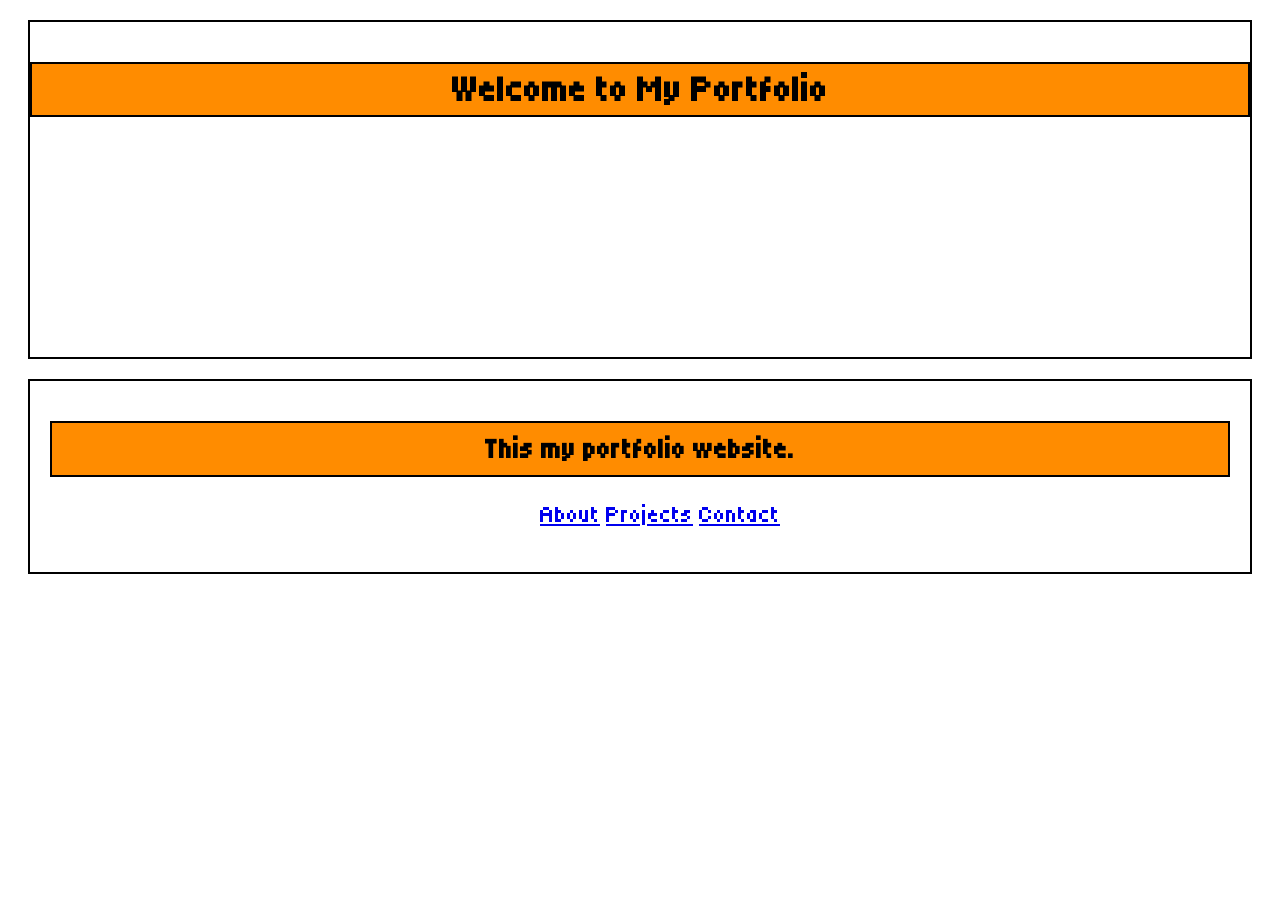
==== Index.html @ 7e3eb20c "base" ====
<!DOCTYPE html>
<html lang="en">

<head>
    <meta charset="UTF-8">
    <meta name="viewport" content="width=device-width, initial-scale=1.0">
    <title>My Portfolio</title>
    <link rel="stylesheet" href="style.css">
    <!-- Link to the Tiny5 font, from google fonts -->
    <link rel="preconnect" href="https://fonts.googleapis.com">
    <link rel="preconnect" href="https://fonts.gstatic.com" crossorigin>
    <link href="https://fonts.googleapis.com/css2?family=Tiny5&display=swap" rel="stylesheet">
</head>

<body>

    <!-- Navigation and main content -->
    <!--title-->
    <div class="section-title">
        <h1>Welcome to My Portfolio</h1>
    </div>
    <div class="section-nav">
        <h2>This my portfolio website.</h2>
        <!-- Navigation -->
        <nav>
            <ul>

                <a href="#about">About</a></li>
                <a href="#projects">Projects</a></li>
                <a href="#contact">Contact</a></li>
    </div>
    </ul>
    </nav>
    <!-- Main content -->
    <main>

    </main>
</body>

</html>
---- style.css ----
body {
        font-family: 'Tiny5', serif;
        font-weight: 200;
        font-size: 24px;
      }
.tiny5-regular {
  font-family: "Tiny5", sans-serif;
  font-weight: 200;
  font-style: normal;
}
.section-title {
    font-size: 36px;
    background-image: url('https://pbs.twimg.com/media/EE7_84fW4AsCGze.png');
    border: 2px solid #000000;
    padding-bottom: 200px;
    text-align: center;
    background-size: cover;
    margin: 20px;
}
.section-nav {
    text-align: center;
    padding: 20px;
    object-fit: cover;
    background-image: url(https://pixeljoint.com/files/icons/full/horseshoecrab.png);
    gap: 20px;
    border: 2px solid #000000;
    margin: 20px;
}
h1 {
    font-size: 36px;
    margin: 40px 0;
    background-color: Darkorange;
    padding: 5px;
    border: 2px solid #000000;
}
h2 {
    font-size: 28px;
    margin: 20px 0;
    background-color: Darkorange;
    padding: 10px;
    border: 2px solid #000000;
}
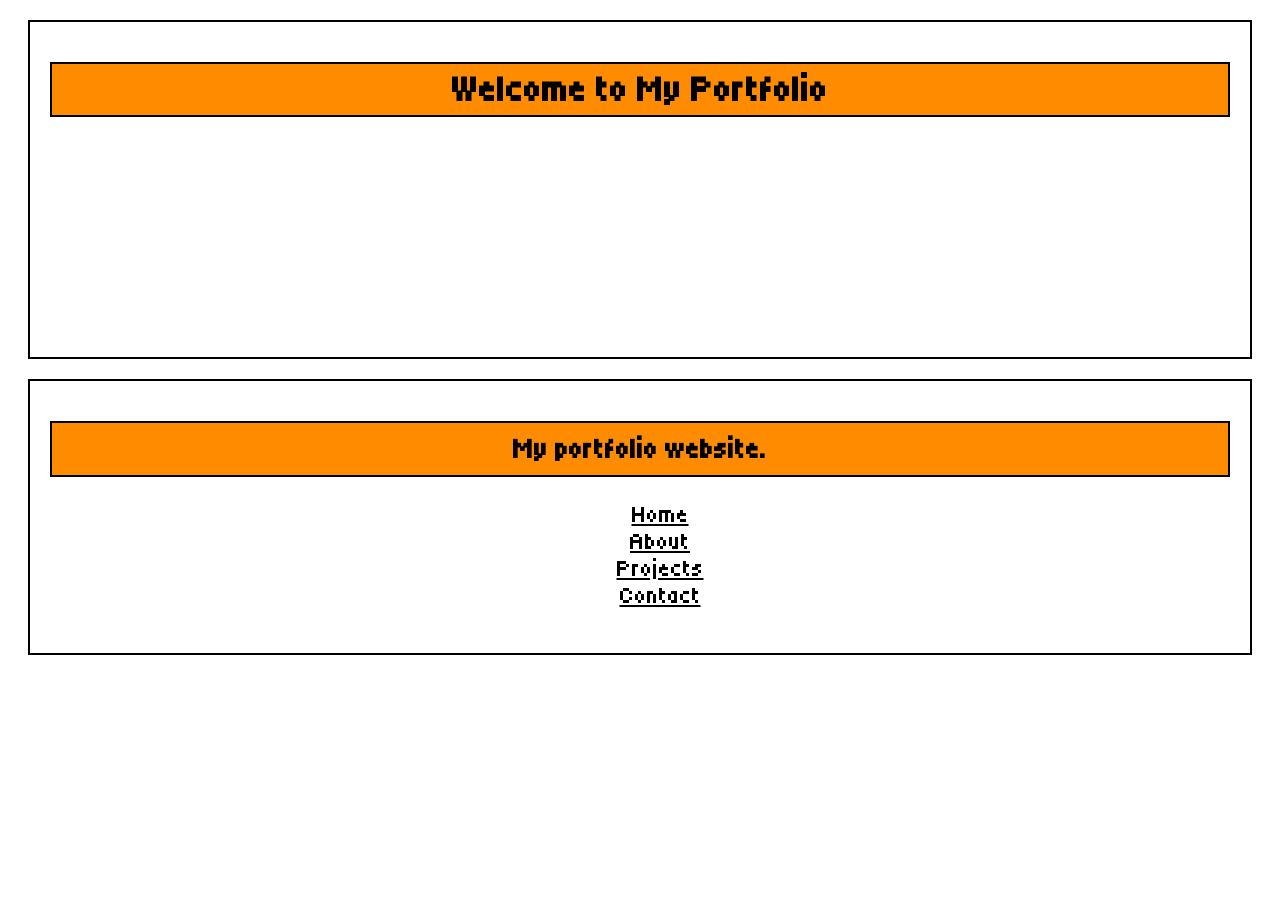
==== commit ad7c1cc4: "interactive" ====
--- a/Index.html
+++ b/Index.html
@@ -16,21 +16,39 @@
 
     <!-- Navigation and main content -->
     <!--title-->
+    <div class="animation-box">
     <div class="section-title">
+        <div class="animation-box">
         <h1>Welcome to My Portfolio</h1>
+        </div>
     </div>
+    </div>
+    <div class="animation-box">
     <div class="section-nav">
-        <h2>This my portfolio website.</h2>
+        <div class="animation-box">
+        <h2>My portfolio website.</h2>
+        </div>
         <!-- Navigation -->
         <nav>
             <ul>
-
-                <a href="#about">About</a></li>
-                <a href="#projects">Projects</a></li>
-                <a href="#contact">Contact</a></li>
+                <div class="animation-box">
+                    <div class="animation-box">
+                    <a href="index.html">Home</a>
+                    </div>
+                    <div class="animation-box">
+                    <a href="about.html">About</a>
+                    </div>
+                    <div class="animation-box">
+                    <a href="projects.html">Projects</a>
+                    </div>
+                    <div class="animation-box">
+                    <a href="contact.html">Contact</a>
+                    </div>
+                </div>
+            </ul>
+        </nav>
     </div>
-    </ul>
-    </nav>
+    </div>
     <!-- Main content -->
     <main>
 
--- a/style.css
+++ b/style.css
@@ -1,13 +1,15 @@
 body {
-        font-family: 'Tiny5', serif;
-        font-weight: 200;
-        font-size: 24px;
-      }
+    font-family: 'Tiny5', serif;
+    font-weight: 200;
+    font-size: 24px;
+}
+
 .tiny5-regular {
-  font-family: "Tiny5", sans-serif;
-  font-weight: 200;
-  font-style: normal;
+    font-family: "Tiny5", sans-serif;
+    font-weight: 200;
+    font-style: normal;
 }
+
 .section-title {
     font-size: 36px;
     background-image: url('https://pbs.twimg.com/media/EE7_84fW4AsCGze.png');
@@ -17,6 +19,7 @@
     background-size: cover;
     margin: 20px;
 }
+
 .section-nav {
     text-align: center;
     padding: 20px;
@@ -26,17 +29,42 @@
     border: 2px solid #000000;
     margin: 20px;
 }
+
 h1 {
     font-size: 36px;
-    margin: 40px 0;
+    margin: 40px 20px;
     background-color: Darkorange;
     padding: 5px;
     border: 2px solid #000000;
 }
+
 h2 {
     font-size: 28px;
     margin: 20px 0;
     background-color: Darkorange;
     padding: 10px;
     border: 2px solid #000000;
-}+}
+
+body {
+    background-image: url('https://cdn.displate.com/artwork/270x380/2025-03-01/2b1120bc-feb8-44d3-b2c4-c5e8a0817488.jpg');
+    background-size: cover;
+    background-position: center;
+}
+
+.animation-box:hover {
+    transform: scale(1.1);
+}
+
+a {
+    color: #000000;
+    transition: color 0.3s ease;
+}
+
+a:hover {
+    color: darkorange;
+}
+
+a:visited {
+    color: purple;
+}
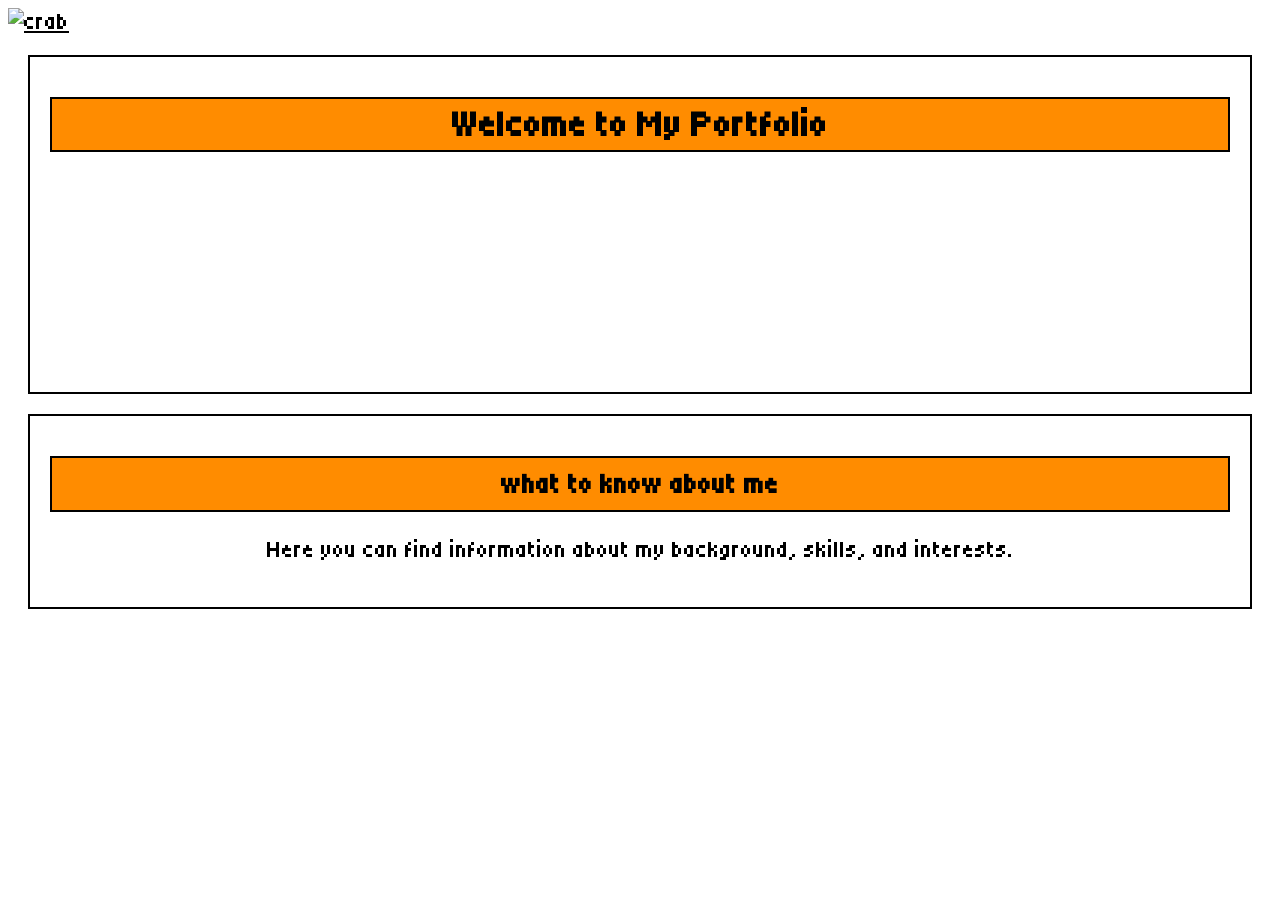
==== commit ee2107a5: "gacha" ====
--- a/Index.html
+++ b/Index.html
@@ -15,39 +15,29 @@
 <body>
 
     <!-- Navigation and main content -->
+    
+     <a href="nav.html">
+    <img src="https://art.pixilart.com/sr215615204c1f1.png" alt="crab">
+    </a>
     <!--title-->
     <div class="animation-box">
-    <div class="section-title">
-        <div class="animation-box">
-        <h1>Welcome to My Portfolio</h1>
+        <div class="section-title">
+            <div class="animation-box">
+                <h1>Welcome to My Portfolio</h1>
+            </div>
         </div>
     </div>
     </div>
+    <!-- introduction -->
     <div class="animation-box">
-    <div class="section-nav">
-        <div class="animation-box">
-        <h2>My portfolio website.</h2>
+        <div class="section-intro">
+            <div class="animation-box">
+                <h2>what to know about me</h2>
+            </div>
+            <div class="animation-box">
+                <p>Here you can find information about my background, skills, and interests.</p>
+            </div>
         </div>
-        <!-- Navigation -->
-        <nav>
-            <ul>
-                <div class="animation-box">
-                    <div class="animation-box">
-                    <a href="index.html">Home</a>
-                    </div>
-                    <div class="animation-box">
-                    <a href="about.html">About</a>
-                    </div>
-                    <div class="animation-box">
-                    <a href="projects.html">Projects</a>
-                    </div>
-                    <div class="animation-box">
-                    <a href="contact.html">Contact</a>
-                    </div>
-                </div>
-            </ul>
-        </nav>
-    </div>
     </div>
     <!-- Main content -->
     <main>
--- a/style.css
+++ b/style.css
@@ -25,6 +25,17 @@
     padding: 20px;
     object-fit: cover;
     background-image: url(https://pixeljoint.com/files/icons/full/horseshoecrab.png);
+    gap: 20px;
+    border: 2px solid #000000;
+    margin: 20px;
+}
+
+.section-intro {
+    text-align: center;
+    padding: 20px;
+    object-fit: cover;
+    /* creator is https://www.pixilart.com/racton */
+    background-image: url(https://art.pixilart.com/2d7addf665cb4b2.png);
     gap: 20px;
     border: 2px solid #000000;
     margin: 20px;
@@ -62,9 +73,15 @@
 }
 
 a:hover {
-    color: darkorange;
+    color: rgb(123, 68, 1);
+}
+img {
+    max-width: 100px;
 }
 
-a:visited {
-    color: purple;
-}
+/* .section-img{ */
+    
+/* } */
+/* a:visited { */
+/* color: purple; */
+/* } */
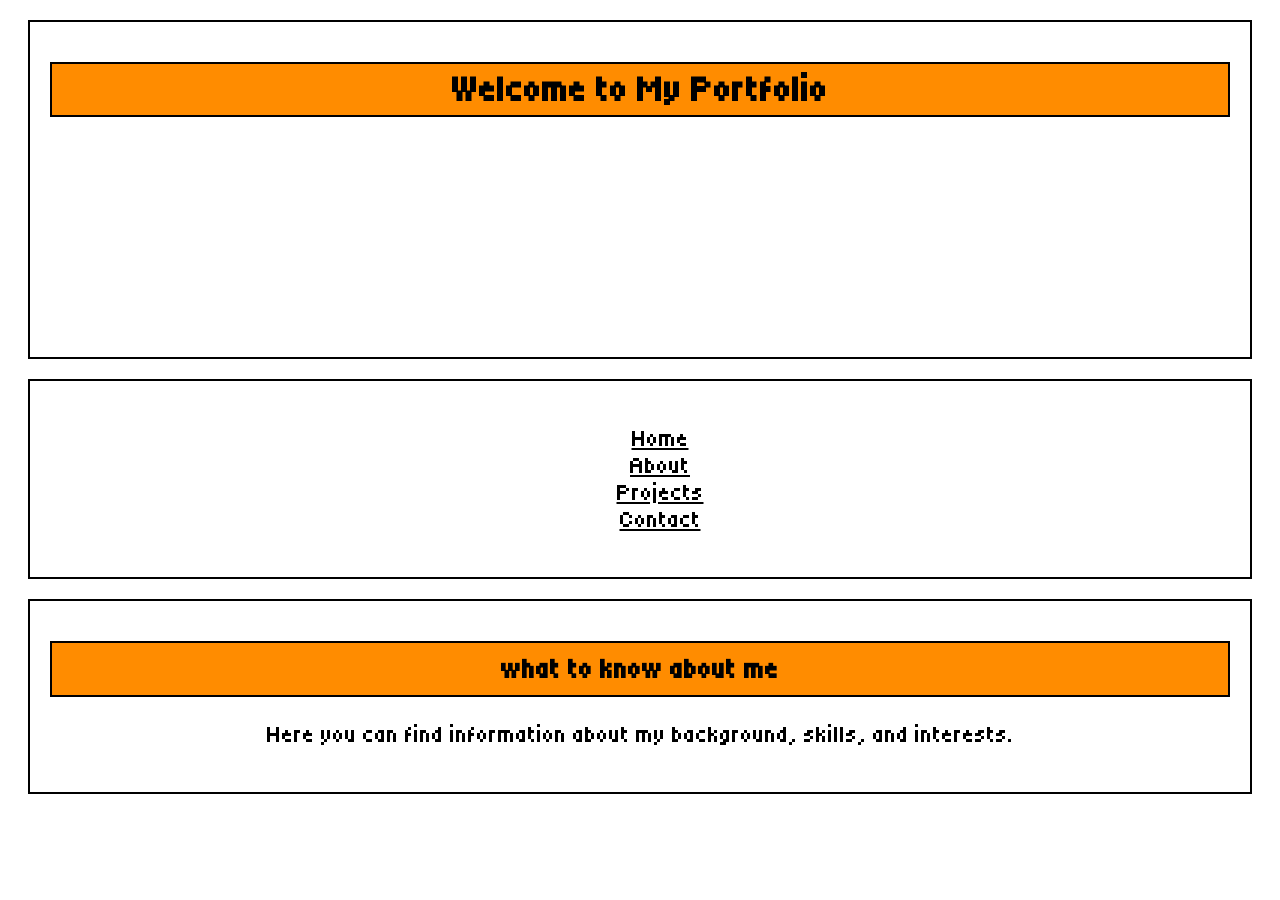
==== commit e5b37eb1: "prog" ====
--- a/Index.html
+++ b/Index.html
@@ -15,10 +15,6 @@
 <body>
 
     <!-- Navigation and main content -->
-    
-     <a href="nav.html">
-    <img src="https://art.pixilart.com/sr215615204c1f1.png" alt="crab">
-    </a>
     <!--title-->
     <div class="animation-box">
         <div class="section-title">
@@ -27,6 +23,29 @@
             </div>
         </div>
     </div>
+    <div class="animation-box">
+        <div class="section-nav">
+
+            <!-- Navigation -->
+            <nav>
+                <ul>
+                    <div class="animation-box">
+                        <div class="animation-box">
+                            <a href="index.html">Home</a>
+                        </div>
+                        <div class="animation-box">
+                            <a href="about.html">About</a>
+                        </div>
+                        <div class="animation-box">
+                            <a href="projects.html">Projects</a>
+                        </div>
+                        <div class="animation-box">
+                            <a href="contact.html">Contact</a>
+                        </div>
+                    </div>
+                </ul>
+            </nav>
+        </div>
     </div>
     <!-- introduction -->
     <div class="animation-box">
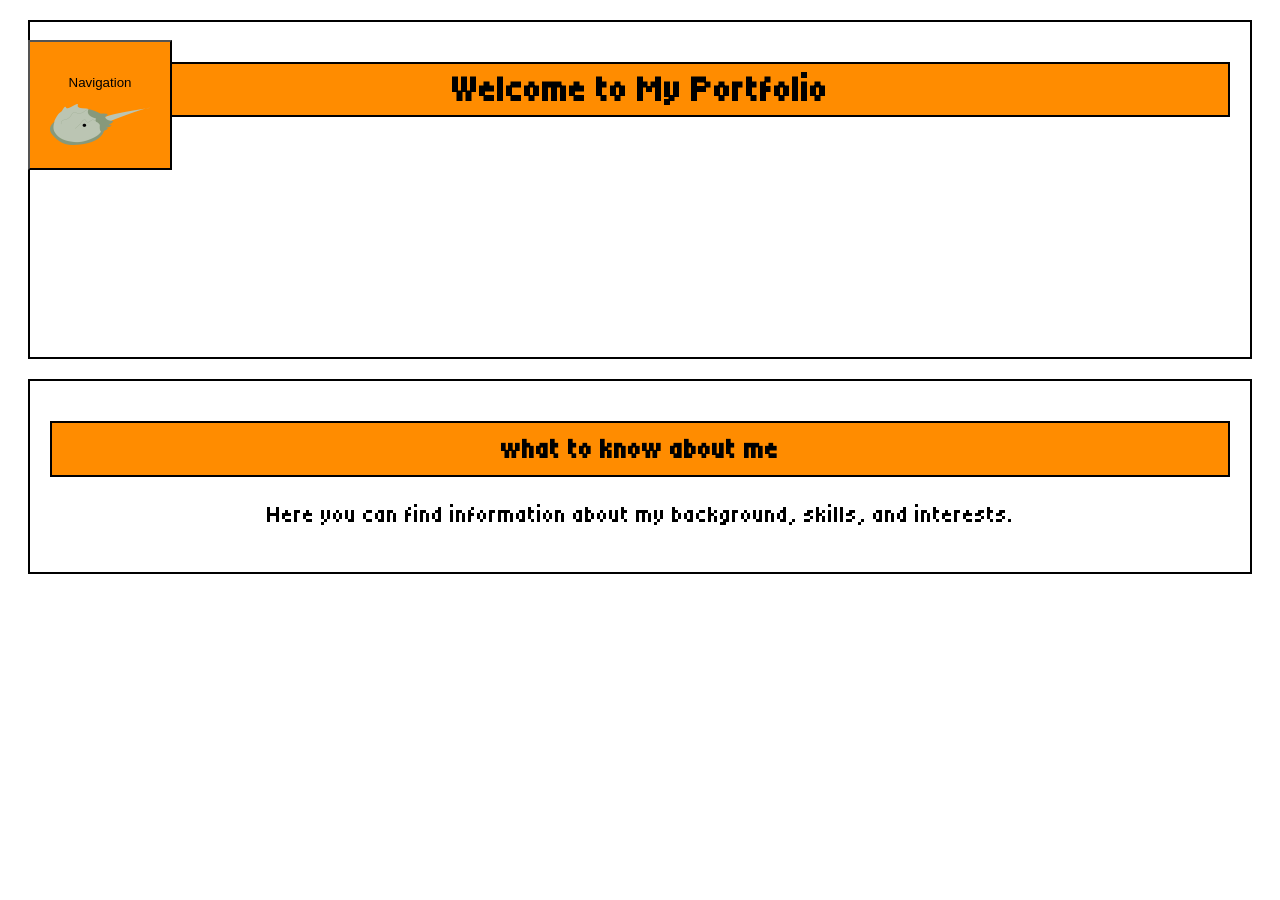
==== commit 4f27e3bf: "nav fixes" ====
--- a/Index.html
+++ b/Index.html
@@ -14,54 +14,56 @@
 
 <body>
 
-    <!-- Navigation and main content -->
-    <!--title-->
-    <div class="animation-box">
-        <div class="section-title">
-            <div class="animation-box">
-                <h1>Welcome to My Portfolio</h1>
+    <!DOCTYPE html>
+    <html lang="en">
+
+    <head>
+        <meta charset="UTF-8">
+        <meta name="viewport" content="width=device-width, initial-scale=1.0">
+        <title>My Portfolio</title>
+        <link rel="stylesheet" href="style.css">
+        <!-- Link to the Tiny5 font, from google fonts -->
+        <link rel="preconnect" href="https://fonts.googleapis.com">
+        <link rel="preconnect" href="https://fonts.gstatic.com" crossorigin>
+        <link href="https://fonts.googleapis.com/css2?family=Tiny5&display=swap" rel="stylesheet">
+    </head>
+
+    <body>
+
+        <!-- Navigation and main content -->
+        <div class="animation-box">
+            <a href="nav.html">
+                <button class="bnav" onclick="buttonPress()">
+                    <p> Navigation</p>
+                    <img src="asset\japanese-horseshoe-crab-free-png.png" alt="crab button">
+                </button>
+            </a>
+        </div>
+        <!--title-->
+        <div class="animation-box">
+            <div class="section-title">
+                <div class="animation-box">
+                    <h1>Welcome to My Portfolio</h1>
+                </div>
             </div>
         </div>
-    </div>
-    <div class="animation-box">
-        <div class="section-nav">
-
-            <!-- Navigation -->
-            <nav>
-                <ul>
-                    <div class="animation-box">
-                        <div class="animation-box">
-                            <a href="index.html">Home</a>
-                        </div>
-                        <div class="animation-box">
-                            <a href="about.html">About</a>
-                        </div>
-                        <div class="animation-box">
-                            <a href="projects.html">Projects</a>
-                        </div>
-                        <div class="animation-box">
-                            <a href="contact.html">Contact</a>
-                        </div>
-                    </div>
-                </ul>
-            </nav>
-        </div>
-    </div>
-    <!-- introduction -->
-    <div class="animation-box">
-        <div class="section-intro">
-            <div class="animation-box">
-                <h2>what to know about me</h2>
-            </div>
-            <div class="animation-box">
-                <p>Here you can find information about my background, skills, and interests.</p>
+        <!-- introduction -->
+        <div class="animation-box">
+            <div class="section-intro">
+                <div class="animation-box">
+                    <h2>what to know about me</h2>
+                </div>
+                <div class="animation-box">
+                    <p>Here you can find information about my background, skills, and interests.</p>
+                </div>
             </div>
         </div>
-    </div>
-    <!-- Main content -->
-    <main>
+        <!-- Main content -->
 
-    </main>
-</body>
+        <main>
 
-</html>+        </main>
+        <script src="index.js"></script>
+    </body>
+
+    </html>
--- a/style.css
+++ b/style.css
@@ -1,3 +1,5 @@
+/* destop mode */
+@media(min-width:1024px){
 body {
     font-family: 'Tiny5', serif;
     font-weight: 200;
@@ -13,23 +15,38 @@
 .section-title {
     font-size: 36px;
     background-image: url('https://pbs.twimg.com/media/EE7_84fW4AsCGze.png');
+    background-position: center;
     border: 2px solid #000000;
     padding-bottom: 200px;
     text-align: center;
     background-size: cover;
     margin: 20px;
 }
-
+.bnav {
+    position: fixed;
+    text-align: center;
+    padding: 20px;
+    gap: 20px;
+    margin: 20px;
+    z-index:9999;
+    background-color: darkorange;
+}
 .section-nav {
     text-align: center;
     padding: 20px;
     object-fit: cover;
     background-image: url(https://pixeljoint.com/files/icons/full/horseshoecrab.png);
-    gap: 20px;
-    border: 2px solid #000000;
-    margin: 20px;
-}
-
+    height:1080px;
+    gap: 20px;
+    border: 2px solid #000000;
+    margin: 20px;
+    font-size:50px;
+}
+ .nav{ 
+    height:0px;
+    width:0px;
+
+}
 .section-intro {
     text-align: center;
     padding: 20px;
@@ -75,13 +92,201 @@
 a:hover {
     color: rgb(123, 68, 1);
 }
-img {
+/*img {
     max-width: 100px;
 }
-
+*/
 /* .section-img{ */
     
 /* } */
 /* a:visited { */
 /* color: purple; */
-/* } */+/* } */
+}
+
+/* Tablet and phone  */
+@media(max-width:1024px) and (min-width:600px){
+body {
+    font-family: 'Tiny5', serif;
+    font-weight: 200;
+    font-size: 24px;
+}
+
+.tiny5-regular {
+    font-family: "Tiny5", sans-serif;
+    font-weight: 200;
+    font-style: normal;
+}
+
+.section-title {
+    font-size: 36px;
+    background-image: url('https://pbs.twimg.com/media/EE7_84fW4AsCGze.png');
+    background-position: center;
+    border: 2px solid #000000;
+    padding-bottom: 200px;
+    text-align: center;
+    background-size: cover;
+    margin: 20px;
+}
+.bnav {
+    position: fixed;
+    text-align: center;
+    padding: 20px;
+    gap: 20px;
+    margin: 20px;
+    z-index:9999;
+}
+.section-nav {
+    text-align: center;
+    padding: 20px;
+    object-fit: cover;
+    background-image: url(https://pixeljoint.com/files/icons/full/horseshoecrab.png);
+    height:1080px;
+    gap: 20px;
+    border: 2px solid #000000;
+    margin: 20px;
+    font-size:50px;
+}
+ .nav{ 
+    height:0px;
+    width:0px;
+
+}
+.section-intro {
+    text-align: center;
+    padding: 20px;
+    object-fit: cover;
+    /* creator is https://www.pixilart.com/racton */
+    background-image: url(https://art.pixilart.com/2d7addf665cb4b2.png);
+    gap: 20px;
+    border: 2px solid #000000;
+    margin: 20px;
+}
+
+h1 {
+    font-size: 36px;
+    margin: 40px 20px;
+    background-color: Darkorange;
+    padding: 5px;
+    border: 2px solid #000000;
+}
+
+h2 {
+    font-size: 28px;
+    margin: 20px 0;
+    background-color: Darkorange;
+    padding: 10px;
+    border: 2px solid #000000;
+}
+
+body {
+    background-image: url('https://cdn.displate.com/artwork/270x380/2025-03-01/2b1120bc-feb8-44d3-b2c4-c5e8a0817488.jpg');
+    background-size: cover;
+    background-position: center;
+}
+
+.animation-box:hover {
+    transform: scale(1.1);
+}
+
+a {
+    color: #000000;
+    transition: color 0.3s ease;
+}
+
+a:hover {
+    color: rgb(123, 68, 1);
+}}
+    /* phone  */
+@media(max-width:600px) and (min-width:0px){
+body {
+    font-family: 'Tiny5', serif;
+    font-weight: 200;
+    font-size: 24px;
+}
+
+.tiny5-regular {
+    font-family: "Tiny5", sans-serif;
+    font-weight: 200;
+    font-style: normal;
+}
+
+.section-title {
+    font-size: 36px;
+    background-image: url('https://pbs.twimg.com/media/EE7_84fW4AsCGze.png');
+    background-position: center;
+    border: 2px solid #000000;
+    padding-bottom: 200px;
+    text-align: center;
+    background-size: cover;
+    margin: 20px;
+}
+.bnav {
+    position: fixed;
+    text-align: center;
+    padding: 20px;
+    gap: 20px;
+    margin: 20px;
+    z-index:9999;
+}
+.section-nav {
+    text-align: center;
+    padding: 20px;
+    object-fit: cover;
+    background-image: url(https://pixeljoint.com/files/icons/full/horseshoecrab.png);
+    height:1080px;
+    gap: 20px;
+    border: 2px solid #000000;
+    margin: 20px;
+    font-size:50px;
+}
+ .nav{ 
+    height:0px;
+    width:0px;
+
+}
+.section-intro {
+    text-align: center;
+    padding: 20px;
+    object-fit: cover;
+    /* creator is https://www.pixilart.com/racton */
+    background-image: url(https://art.pixilart.com/2d7addf665cb4b2.png);
+    gap: 20px;
+    border: 2px solid #000000;
+    margin: 20px;
+}
+
+h1 {
+    font-size: 36px;
+    margin: 40px 20px;
+    background-color: Darkorange;
+    padding: 5px;
+    border: 2px solid #000000;
+}
+
+h2 {
+    font-size: 28px;
+    margin: 20px 0;
+    background-color: Darkorange;
+    padding: 10px;
+    border: 2px solid #000000;
+}
+
+body {
+    background-image: url('https://cdn.displate.com/artwork/270x380/2025-03-01/2b1120bc-feb8-44d3-b2c4-c5e8a0817488.jpg');
+    background-size: cover;
+    background-position: center;
+}
+
+.animation-box:hover {
+    transform: scale(1.1);
+}
+
+a {
+    color: #000000;
+    transition: color 0.3s ease;
+}
+
+a:hover {
+    color: rgb(123, 68, 1);
+}}
--- a/style.css
+++ b/style.css
@@ -1,3 +1,5 @@
+/* destop mode */
+@media(min-width:1024px){
 body {
     font-family: 'Tiny5', serif;
     font-weight: 200;
@@ -13,23 +15,38 @@
 .section-title {
     font-size: 36px;
     background-image: url('https://pbs.twimg.com/media/EE7_84fW4AsCGze.png');
+    background-position: center;
     border: 2px solid #000000;
     padding-bottom: 200px;
     text-align: center;
     background-size: cover;
     margin: 20px;
 }
-
+.bnav {
+    position: fixed;
+    text-align: center;
+    padding: 20px;
+    gap: 20px;
+    margin: 20px;
+    z-index:9999;
+    background-color: darkorange;
+}
 .section-nav {
     text-align: center;
     padding: 20px;
     object-fit: cover;
     background-image: url(https://pixeljoint.com/files/icons/full/horseshoecrab.png);
-    gap: 20px;
-    border: 2px solid #000000;
-    margin: 20px;
-}
-
+    height:1080px;
+    gap: 20px;
+    border: 2px solid #000000;
+    margin: 20px;
+    font-size:50px;
+}
+ .nav{ 
+    height:0px;
+    width:0px;
+
+}
 .section-intro {
     text-align: center;
     padding: 20px;
@@ -75,13 +92,201 @@
 a:hover {
     color: rgb(123, 68, 1);
 }
-img {
+/*img {
     max-width: 100px;
 }
-
+*/
 /* .section-img{ */
     
 /* } */
 /* a:visited { */
 /* color: purple; */
-/* } */+/* } */
+}
+
+/* Tablet and phone  */
+@media(max-width:1024px) and (min-width:600px){
+body {
+    font-family: 'Tiny5', serif;
+    font-weight: 200;
+    font-size: 24px;
+}
+
+.tiny5-regular {
+    font-family: "Tiny5", sans-serif;
+    font-weight: 200;
+    font-style: normal;
+}
+
+.section-title {
+    font-size: 36px;
+    background-image: url('https://pbs.twimg.com/media/EE7_84fW4AsCGze.png');
+    background-position: center;
+    border: 2px solid #000000;
+    padding-bottom: 200px;
+    text-align: center;
+    background-size: cover;
+    margin: 20px;
+}
+.bnav {
+    position: fixed;
+    text-align: center;
+    padding: 20px;
+    gap: 20px;
+    margin: 20px;
+    z-index:9999;
+}
+.section-nav {
+    text-align: center;
+    padding: 20px;
+    object-fit: cover;
+    background-image: url(https://pixeljoint.com/files/icons/full/horseshoecrab.png);
+    height:1080px;
+    gap: 20px;
+    border: 2px solid #000000;
+    margin: 20px;
+    font-size:50px;
+}
+ .nav{ 
+    height:0px;
+    width:0px;
+
+}
+.section-intro {
+    text-align: center;
+    padding: 20px;
+    object-fit: cover;
+    /* creator is https://www.pixilart.com/racton */
+    background-image: url(https://art.pixilart.com/2d7addf665cb4b2.png);
+    gap: 20px;
+    border: 2px solid #000000;
+    margin: 20px;
+}
+
+h1 {
+    font-size: 36px;
+    margin: 40px 20px;
+    background-color: Darkorange;
+    padding: 5px;
+    border: 2px solid #000000;
+}
+
+h2 {
+    font-size: 28px;
+    margin: 20px 0;
+    background-color: Darkorange;
+    padding: 10px;
+    border: 2px solid #000000;
+}
+
+body {
+    background-image: url('https://cdn.displate.com/artwork/270x380/2025-03-01/2b1120bc-feb8-44d3-b2c4-c5e8a0817488.jpg');
+    background-size: cover;
+    background-position: center;
+}
+
+.animation-box:hover {
+    transform: scale(1.1);
+}
+
+a {
+    color: #000000;
+    transition: color 0.3s ease;
+}
+
+a:hover {
+    color: rgb(123, 68, 1);
+}}
+    /* phone  */
+@media(max-width:600px) and (min-width:0px){
+body {
+    font-family: 'Tiny5', serif;
+    font-weight: 200;
+    font-size: 24px;
+}
+
+.tiny5-regular {
+    font-family: "Tiny5", sans-serif;
+    font-weight: 200;
+    font-style: normal;
+}
+
+.section-title {
+    font-size: 36px;
+    background-image: url('https://pbs.twimg.com/media/EE7_84fW4AsCGze.png');
+    background-position: center;
+    border: 2px solid #000000;
+    padding-bottom: 200px;
+    text-align: center;
+    background-size: cover;
+    margin: 20px;
+}
+.bnav {
+    position: fixed;
+    text-align: center;
+    padding: 20px;
+    gap: 20px;
+    margin: 20px;
+    z-index:9999;
+}
+.section-nav {
+    text-align: center;
+    padding: 20px;
+    object-fit: cover;
+    background-image: url(https://pixeljoint.com/files/icons/full/horseshoecrab.png);
+    height:1080px;
+    gap: 20px;
+    border: 2px solid #000000;
+    margin: 20px;
+    font-size:50px;
+}
+ .nav{ 
+    height:0px;
+    width:0px;
+
+}
+.section-intro {
+    text-align: center;
+    padding: 20px;
+    object-fit: cover;
+    /* creator is https://www.pixilart.com/racton */
+    background-image: url(https://art.pixilart.com/2d7addf665cb4b2.png);
+    gap: 20px;
+    border: 2px solid #000000;
+    margin: 20px;
+}
+
+h1 {
+    font-size: 36px;
+    margin: 40px 20px;
+    background-color: Darkorange;
+    padding: 5px;
+    border: 2px solid #000000;
+}
+
+h2 {
+    font-size: 28px;
+    margin: 20px 0;
+    background-color: Darkorange;
+    padding: 10px;
+    border: 2px solid #000000;
+}
+
+body {
+    background-image: url('https://cdn.displate.com/artwork/270x380/2025-03-01/2b1120bc-feb8-44d3-b2c4-c5e8a0817488.jpg');
+    background-size: cover;
+    background-position: center;
+}
+
+.animation-box:hover {
+    transform: scale(1.1);
+}
+
+a {
+    color: #000000;
+    transition: color 0.3s ease;
+}
+
+a:hover {
+    color: rgb(123, 68, 1);
+}}
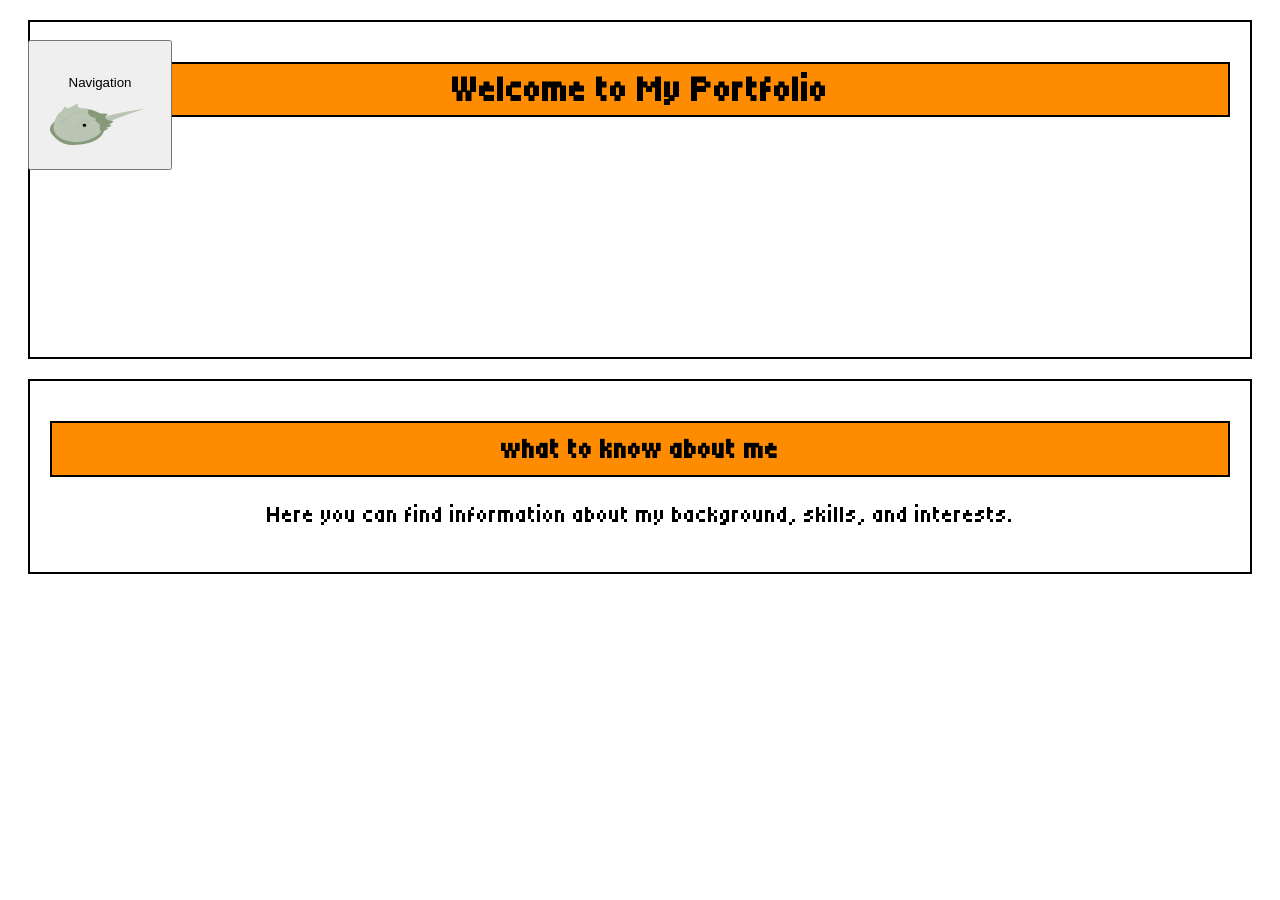
==== commit e15a093e: "ani" ====
--- a/Index.html
+++ b/Index.html
@@ -31,14 +31,12 @@
     <body>
 
         <!-- Navigation and main content -->
-        <div class="animation-box">
             <a href="nav.html">
                 <button class="bnav" onclick="buttonPress()">
                     <p> Navigation</p>
                     <img src="asset\japanese-horseshoe-crab-free-png.png" alt="crab button">
                 </button>
             </a>
-        </div>
         <!--title-->
         <div class="animation-box">
             <div class="section-title">
--- a/style.css
+++ b/style.css
@@ -29,7 +29,6 @@
     gap: 20px;
     margin: 20px;
     z-index:9999;
-    background-color: darkorange;
 }
 .section-nav {
     text-align: center;
--- a/style.css
+++ b/style.css
@@ -29,7 +29,6 @@
     gap: 20px;
     margin: 20px;
     z-index:9999;
-    background-color: darkorange;
 }
 .section-nav {
     text-align: center;
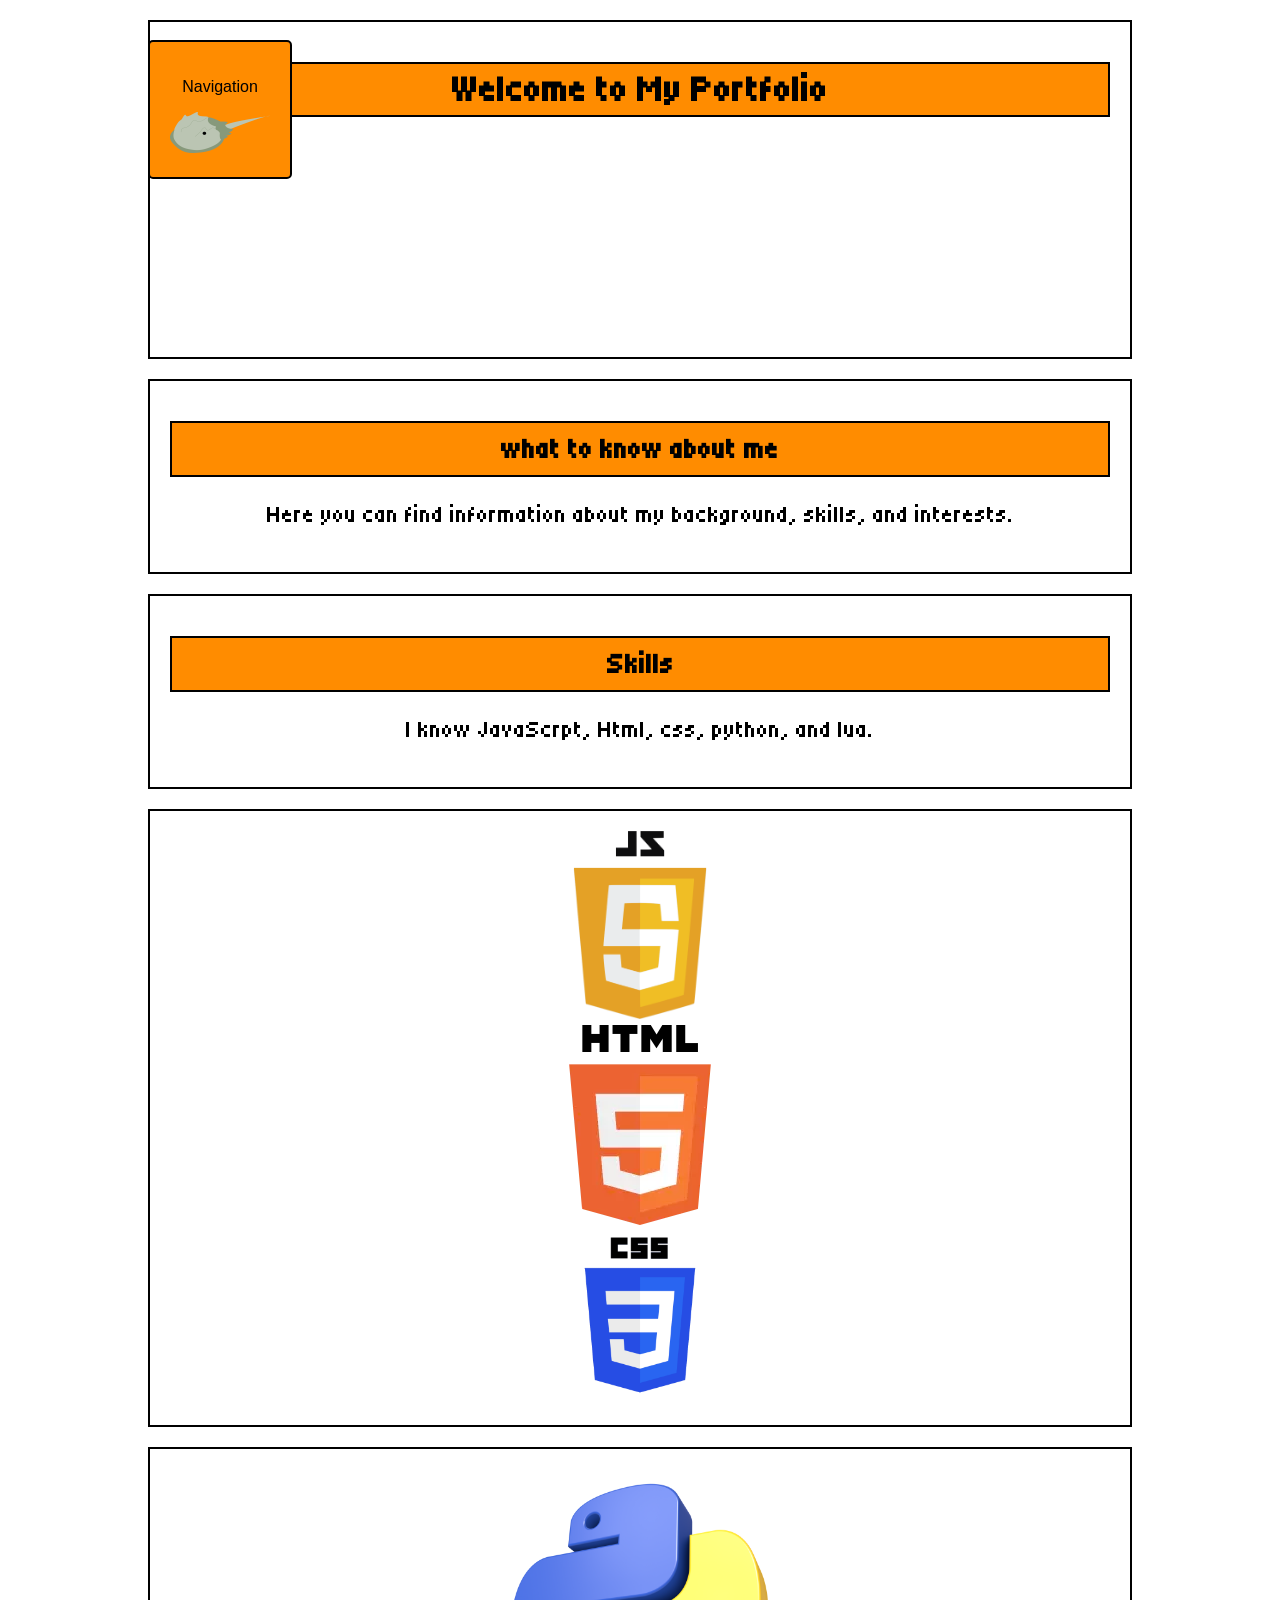
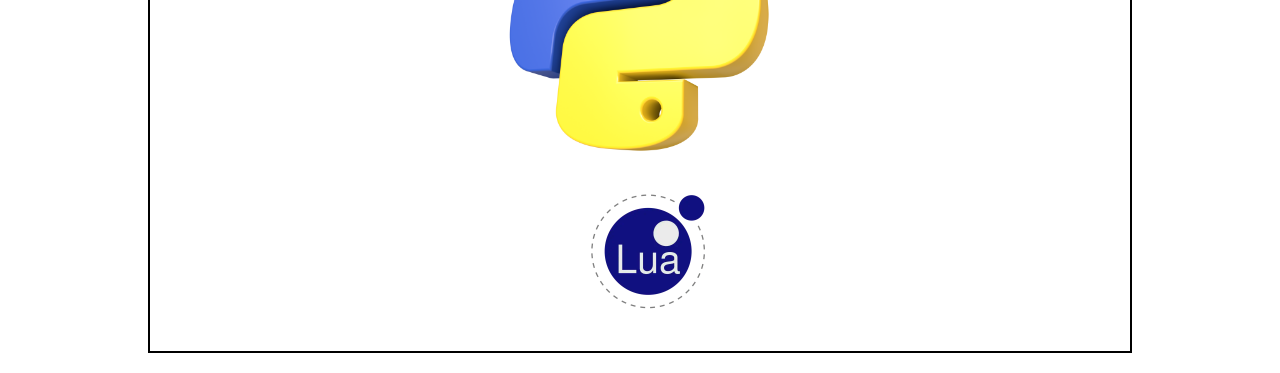
==== commit a387e24e: "update" ====
--- a/Index.html
+++ b/Index.html
@@ -31,12 +31,14 @@
     <body>
 
         <!-- Navigation and main content -->
-            <a href="nav.html">
-                <button class="bnav" onclick="buttonPress()">
-                    <p> Navigation</p>
-                    <img src="asset\japanese-horseshoe-crab-free-png.png" alt="crab button">
-                </button>
-            </a>
+       <abbr title="Navigation Button">
+        <a href="nav.html">
+            <button class="bnav" onclick="buttonPress()">
+                <p> Navigation</p>
+                <img src="asset\japanese-horseshoe-crab-free-png.png" alt="crab button">
+            </button>
+        </a>
+       </abbr>
         <!--title-->
         <div class="animation-box">
             <div class="section-title">
@@ -56,10 +58,46 @@
                 </div>
             </div>
         </div>
+        <div class="animation-box">
+            <div class="section-intro">
+                <!-- SKILLS -->
+                <div class="animation-box">
+                    <h2>Skills</h2>
+                </div>
+                <div class="animation-box">
+                    <p>I know JavaScrpt, Html, css, python, and lua.</p>
+                </div>
+            </div>
+        </div>
         <!-- Main content -->
 
         <main>
+            <div class="animation-box">
+                <div class="section-intro">
 
+                    <div class="animation-box">
+                        <img src="asset\js.png" alt="Js">
+                    </div>
+                    <div class="animation-box">
+                        <img src="asset\html.png" alt="Js">
+                    </div>
+                    <div class="animation-box">
+                        <img src="asset\css.png" alt="Js">
+                    </div>
+                </div>
+            </div>
+            <div class="animation-box">
+                <div class="section-intro">
+
+                    <div class="animation-box">
+                        <img src="asset\Python.png" alt="Js">
+                    </div>
+                    <div class="animation-box">
+                        <img src="asset\lua.png" alt="Js">
+                    </div>
+
+                </div>
+            </div>
         </main>
         <script src="index.js"></script>
     </body>
--- a/style.css
+++ b/style.css
@@ -1,291 +1,409 @@
 /* destop mode */
-@media(min-width:1024px){
-body {
-    font-family: 'Tiny5', serif;
-    font-weight: 200;
-    font-size: 24px;
-}
-
-.tiny5-regular {
-    font-family: "Tiny5", sans-serif;
-    font-weight: 200;
-    font-style: normal;
-}
-
-.section-title {
-    font-size: 36px;
-    background-image: url('https://pbs.twimg.com/media/EE7_84fW4AsCGze.png');
-    background-position: center;
-    border: 2px solid #000000;
-    padding-bottom: 200px;
-    text-align: center;
-    background-size: cover;
-    margin: 20px;
-}
-.bnav {
-    position: fixed;
-    text-align: center;
-    padding: 20px;
-    gap: 20px;
-    margin: 20px;
-    z-index:9999;
-}
-.section-nav {
-    text-align: center;
-    padding: 20px;
-    object-fit: cover;
-    background-image: url(https://pixeljoint.com/files/icons/full/horseshoecrab.png);
-    height:1080px;
-    gap: 20px;
-    border: 2px solid #000000;
-    margin: 20px;
-    font-size:50px;
-}
- .nav{ 
-    height:0px;
-    width:0px;
-
-}
-.section-intro {
-    text-align: center;
-    padding: 20px;
-    object-fit: cover;
-    /* creator is https://www.pixilart.com/racton */
-    background-image: url(https://art.pixilart.com/2d7addf665cb4b2.png);
-    gap: 20px;
-    border: 2px solid #000000;
-    margin: 20px;
-}
-
-h1 {
-    font-size: 36px;
-    margin: 40px 20px;
-    background-color: Darkorange;
-    padding: 5px;
-    border: 2px solid #000000;
-}
-
-h2 {
-    font-size: 28px;
-    margin: 20px 0;
-    background-color: Darkorange;
-    padding: 10px;
-    border: 2px solid #000000;
-}
-
-body {
-    background-image: url('https://cdn.displate.com/artwork/270x380/2025-03-01/2b1120bc-feb8-44d3-b2c4-c5e8a0817488.jpg');
-    background-size: cover;
-    background-position: center;
-}
-
-.animation-box:hover {
-    transform: scale(1.1);
-}
-
-a {
-    color: #000000;
-    transition: color 0.3s ease;
-}
-
-a:hover {
-    color: rgb(123, 68, 1);
-}
-/*img {
-    max-width: 100px;
-}
-*/
+@media(min-width:1024px) {
+    .section-two {
+        display: none;
+    }
+   
+    }
+    .section-two,
+    body {
+        margin: 0 auto;
+        max-width: 1024px;
+        font-family: 'Tiny5', serif;
+        font-weight: 200;
+        font-size: 24px;
+    }
+
+    .tiny5-regular {
+        font-family: "Tiny5", sans-serif;
+        font-weight: 200;
+        font-style: normal;
+    }
+    .section-horz{
+        margin: 0 auto;
+        max-width: 1024px;
+    }
+    .section-title {
+        font-size: 36px;
+        background-image: url('https://pbs.twimg.com/media/EE7_84fW4AsCGze.png');
+        background-position: center;
+        border: 2px solid #000000;
+        padding-bottom: 200px;
+        text-align: center;
+        background-size: cover;
+        margin: 20px;
+    }
+
+    .bnav {
+        position: fixed;
+        text-align: center;
+        padding: 20px;
+        gap: 20px;
+        margin: 20px;
+        z-index: 9999;
+    }
+
+    .section-nav {
+        text-align: center;
+        padding: 20px;
+        object-fit: cover;
+        background-image: url(https://pixeljoint.com/files/icons/full/horseshoecrab.png);
+        height: 1080px;
+        gap: 20px;
+        border: 2px solid #000000;
+        margin: 20px;
+        font-size: 50px;
+    }
+
+    .nav {
+        height: 0px;
+        width: 0px;
+
+    }
+
+    .section-intro {
+        text-align: center;
+        padding: 20px;
+        object-fit: cover;
+        /* creator is https://www.pixilart.com/racton */
+        background-image: url(https://art.pixilart.com/2d7addf665cb4b2.png);
+        gap: 20px;
+        border: 2px solid #000000;
+        margin: 20px;
+    }
+
+    h1 {
+        font-size: 36px;
+        margin: 40px 20px;
+        background-color: Darkorange;
+        padding: 5px;
+        border: 2px solid #000000;
+    }
+
+    h2 {
+        font-size: 28px;
+        margin: 20px 0;
+        background-color: Darkorange;
+        padding: 10px;
+        border: 2px solid #000000;
+    }
+
+    body {
+        background-image: url('https://cdn.displate.com/artwork/270x380/2025-03-01/2b1120bc-feb8-44d3-b2c4-c5e8a0817488.jpg');
+        background-size: cover;
+        background-position: center;
+    }
+
+    .animation-box:hover {
+        transform: scale(1.025);
+    }
+
+    a {
+        color: #000000;
+        transition: color 0.3s ease;
+    }
+
+    a:hover {
+        color: rgb(123, 68, 1);
+    }
+
+    button {
+        font-size: 16px;
+        padding: 10px 20px;
+        margin: 10px;
+        background-color: darkorange;
+        color: black;
+        border: 2px solid #000000;
+        border-radius: 5px;
+        cursor: pointer;
+        transition: background-color 0.3s ease;
+    }
+
+    .pGal {
+        text-align: center;
+        padding: 20px;
+        object-fit: cover;
+        /* creator is https://www.pixilart.com/racton */
+        background-image: url(https://cdn.prod.website-files.com/6155567897662f4a1aab4391/65d914b47416578214560d52_bg%20path%20p.png);
+        gap: 20px;
+        border: 2px solid #000000;
+        margin: 20px;
+    }
+
+    img {
+        max-width: 300px;
+        max-height: 300px;
+    }
+
+
 /* .section-img{ */
-    
+
 /* } */
 /* a:visited { */
 /* color: purple; */
 /* } */
+
+
+
+/* Tablet and phone  */
+@media(max-width:1024px) and (min-width:600px) {
+    .section-two {
+        display: none;
+    }
+
+    .section-two,
+    body {
+        font-family: 'Tiny5', serif;
+        font-weight: 200;
+        font-size: 24px;
+    }
+
+    .tiny5-regular {
+        font-family: "Tiny5", sans-serif;
+        font-weight: 200;
+        font-style: normal;
+    }
+
+    .section-title {
+        font-size: 36px;
+        background-image: url('https://pbs.twimg.com/media/EE7_84fW4AsCGze.png');
+        background-position: center;
+        border: 2px solid #000000;
+        padding-bottom: 200px;
+        text-align: center;
+        background-size: cover;
+        margin: 20px;
+    }
+
+    .bnav {
+        position: fixed;
+        text-align: center;
+        padding: 20px;
+        gap: 20px;
+        margin: 20px;
+        z-index: 9999;
+    }
+
+    .section-nav {
+        text-align: center;
+        padding: 20px;
+        object-fit: cover;
+        background-image: url(https://pixeljoint.com/files/icons/full/horseshoecrab.png);
+        height: 1080px;
+        gap: 20px;
+        border: 2px solid #000000;
+        margin: 20px;
+        font-size: 50px;
+    }
+
+    .nav {
+        height: 0px;
+        width: 0px;
+
+    }
+
+    .section-intro {
+        text-align: center;
+        padding: 20px;
+        object-fit: cover;
+        /* creator is https://www.pixilart.com/racton */
+        background-image: url(https://art.pixilart.com/2d7addf665cb4b2.png);
+        gap: 20px;
+        border: 2px solid #000000;
+        margin: 20px;
+    }
+
+    h1 {
+        font-size: 36px;
+        margin: 40px 20px;
+        background-color: Darkorange;
+        padding: 5px;
+        border: 2px solid #000000;
+    }
+
+    h2 {
+        font-size: 28px;
+        margin: 20px 0;
+        background-color: Darkorange;
+        padding: 10px;
+        border: 2px solid #000000;
+    }
+
+    body {
+        background-image: url('https://cdn.displate.com/artwork/270x380/2025-03-01/2b1120bc-feb8-44d3-b2c4-c5e8a0817488.jpg');
+        background-size: cover;
+        background-position: center;
+    }
+
+    .animation-box:hover {
+        transform: scale(1.1);
+    }
+
+    a {
+        color: #000000;
+        transition: color 0.3s ease;
+    }
+
+    a:hover {
+        color: rgb(123, 68, 1);
+    }
+
+    button {
+        font-size: 16px;
+        padding: 10px 20px;
+        margin: 10px;
+        background-color: darkorange;
+        color: black;
+        border: 2px solid #000000;
+        border-radius: 5px;
+        cursor: pointer;
+        transition: background-color 0.3s ease;
+    }
+
+    .pGal {
+        text-align: center;
+        padding: 20px;
+        object-fit: cover;
+        /* creator is https://www.pixilart.com/racton */
+        background-image: url(https://cdn.prod.website-files.com/6155567897662f4a1aab4391/65d914b47416578214560d52_bg%20path%20p.png);
+        gap: 20px;
+        border: 2px solid #000000;
+        margin: 20px;
+    }
+
+    img {
+        max-width: 300px;
+
+    }
 }
-
-/* Tablet and phone  */
-@media(max-width:1024px) and (min-width:600px){
-body {
-    font-family: 'Tiny5', serif;
-    font-weight: 200;
-    font-size: 24px;
-}
-
-.tiny5-regular {
-    font-family: "Tiny5", sans-serif;
-    font-weight: 200;
-    font-style: normal;
-}
-
-.section-title {
-    font-size: 36px;
-    background-image: url('https://pbs.twimg.com/media/EE7_84fW4AsCGze.png');
-    background-position: center;
-    border: 2px solid #000000;
-    padding-bottom: 200px;
-    text-align: center;
-    background-size: cover;
-    margin: 20px;
-}
-.bnav {
-    position: fixed;
-    text-align: center;
-    padding: 20px;
-    gap: 20px;
-    margin: 20px;
-    z-index:9999;
-}
-.section-nav {
-    text-align: center;
-    padding: 20px;
-    object-fit: cover;
-    background-image: url(https://pixeljoint.com/files/icons/full/horseshoecrab.png);
-    height:1080px;
-    gap: 20px;
-    border: 2px solid #000000;
-    margin: 20px;
-    font-size:50px;
-}
- .nav{ 
-    height:0px;
-    width:0px;
-
-}
-.section-intro {
-    text-align: center;
-    padding: 20px;
-    object-fit: cover;
-    /* creator is https://www.pixilart.com/racton */
-    background-image: url(https://art.pixilart.com/2d7addf665cb4b2.png);
-    gap: 20px;
-    border: 2px solid #000000;
-    margin: 20px;
-}
-
-h1 {
-    font-size: 36px;
-    margin: 40px 20px;
-    background-color: Darkorange;
-    padding: 5px;
-    border: 2px solid #000000;
-}
-
-h2 {
-    font-size: 28px;
-    margin: 20px 0;
-    background-color: Darkorange;
-    padding: 10px;
-    border: 2px solid #000000;
-}
-
-body {
-    background-image: url('https://cdn.displate.com/artwork/270x380/2025-03-01/2b1120bc-feb8-44d3-b2c4-c5e8a0817488.jpg');
-    background-size: cover;
-    background-position: center;
-}
-
-.animation-box:hover {
-    transform: scale(1.1);
-}
-
-a {
-    color: #000000;
-    transition: color 0.3s ease;
-}
-
-a:hover {
-    color: rgb(123, 68, 1);
-}}
-    /* phone  */
-@media(max-width:600px) and (min-width:0px){
-body {
-    font-family: 'Tiny5', serif;
-    font-weight: 200;
-    font-size: 24px;
-}
-
-.tiny5-regular {
-    font-family: "Tiny5", sans-serif;
-    font-weight: 200;
-    font-style: normal;
-}
-
-.section-title {
-    font-size: 36px;
-    background-image: url('https://pbs.twimg.com/media/EE7_84fW4AsCGze.png');
-    background-position: center;
-    border: 2px solid #000000;
-    padding-bottom: 200px;
-    text-align: center;
-    background-size: cover;
-    margin: 20px;
-}
-.bnav {
-    position: fixed;
-    text-align: center;
-    padding: 20px;
-    gap: 20px;
-    margin: 20px;
-    z-index:9999;
-}
-.section-nav {
-    text-align: center;
-    padding: 20px;
-    object-fit: cover;
-    background-image: url(https://pixeljoint.com/files/icons/full/horseshoecrab.png);
-    height:1080px;
-    gap: 20px;
-    border: 2px solid #000000;
-    margin: 20px;
-    font-size:50px;
-}
- .nav{ 
-    height:0px;
-    width:0px;
-
-}
-.section-intro {
-    text-align: center;
-    padding: 20px;
-    object-fit: cover;
-    /* creator is https://www.pixilart.com/racton */
-    background-image: url(https://art.pixilart.com/2d7addf665cb4b2.png);
-    gap: 20px;
-    border: 2px solid #000000;
-    margin: 20px;
-}
-
-h1 {
-    font-size: 36px;
-    margin: 40px 20px;
-    background-color: Darkorange;
-    padding: 5px;
-    border: 2px solid #000000;
-}
-
-h2 {
-    font-size: 28px;
-    margin: 20px 0;
-    background-color: Darkorange;
-    padding: 10px;
-    border: 2px solid #000000;
-}
-
-body {
-    background-image: url('https://cdn.displate.com/artwork/270x380/2025-03-01/2b1120bc-feb8-44d3-b2c4-c5e8a0817488.jpg');
-    background-size: cover;
-    background-position: center;
-}
-
-.animation-box:hover {
-    transform: scale(1.1);
-}
-
-a {
-    color: #000000;
-    transition: color 0.3s ease;
-}
-
-a:hover {
-    color: rgb(123, 68, 1);
-}}+/* phone  */
+@media(max-width:600px) and (min-width:0px) {
+   .section-two {
+        display: none;
+    }
+
+    .section-two,
+    body {
+        font-family: 'Tiny5', serif;
+        font-weight: 200;
+        font-size: 24px;
+    }
+
+    .tiny5-regular {
+        font-family: "Tiny5", sans-serif;
+        font-weight: 200;
+        font-style: normal;
+    }
+
+    .section-title {
+        font-size: 36px;
+        background-image: url('https://pbs.twimg.com/media/EE7_84fW4AsCGze.png');
+        background-position: center;
+        border: 2px solid #000000;
+        padding-bottom: 200px;
+        text-align: center;
+        background-size: cover;
+        margin: 20px;
+    }
+
+    .bnav {
+        position: fixed;
+        text-align: center;
+        padding: 20px;
+        gap: 20px;
+        margin: 20px;
+        z-index: 9999;
+    }
+
+    .section-nav {
+        text-align: center;
+        padding: 20px;
+        object-fit: cover;
+        background-image: url(https://pixeljoint.com/files/icons/full/horseshoecrab.png);
+        height: 1080px;
+        gap: 20px;
+        border: 2px solid #000000;
+        margin: 20px;
+        font-size: 50px;
+    }
+
+    .nav {
+        height: 0px;
+        width: 0px;
+
+    }
+
+    .section-intro {
+        text-align: center;
+        padding: 20px;
+        object-fit: cover;
+        /* creator is https://www.pixilart.com/racton */
+        background-image: url(https://art.pixilart.com/2d7addf665cb4b2.png);
+        gap: 20px;
+        border: 2px solid #000000;
+        margin: 20px;
+    }
+
+    h1 {
+        font-size: 36px;
+        margin: 40px 20px;
+        background-color: Darkorange;
+        padding: 5px;
+        border: 2px solid #000000;
+    }
+
+    h2 {
+        font-size: 28px;
+        margin: 20px 0;
+        background-color: Darkorange;
+        padding: 10px;
+        border: 2px solid #000000;
+    }
+
+    body {
+        background-image: url('https://cdn.displate.com/artwork/270x380/2025-03-01/2b1120bc-feb8-44d3-b2c4-c5e8a0817488.jpg');
+        background-size: cover;
+        background-position: center;
+    }
+
+    .animation-box:hover {
+        transform: scale(1.1);
+    }
+
+    a {
+        color: #000000;
+        transition: color 0.3s ease;
+    }
+
+    a:hover {
+        color: rgb(123, 68, 1);
+    }
+
+    button {
+        font-size: 16px;
+        padding: 10px 20px;
+        margin: 10px;
+        background-color: darkorange;
+        color: black;
+        border: 2px solid #000000;
+        border-radius: 5px;
+        cursor: pointer;
+        transition: background-color 0.3s ease;
+    }
+
+    .pGal {
+        text-align: center;
+        padding: 20px;
+        object-fit: cover;
+        /* creator is https://www.pixilart.com/racton */
+        background-image: url(https://cdn.prod.website-files.com/6155567897662f4a1aab4391/65d914b47416578214560d52_bg%20path%20p.png);
+        gap: 20px;
+        border: 2px solid #000000;
+        margin: 20px;
+    }
+
+    img {
+        max-width: 300px;
+
+    }
+}
--- a/style.css
+++ b/style.css
@@ -1,291 +1,409 @@
 /* destop mode */
-@media(min-width:1024px){
-body {
-    font-family: 'Tiny5', serif;
-    font-weight: 200;
-    font-size: 24px;
-}
-
-.tiny5-regular {
-    font-family: "Tiny5", sans-serif;
-    font-weight: 200;
-    font-style: normal;
-}
-
-.section-title {
-    font-size: 36px;
-    background-image: url('https://pbs.twimg.com/media/EE7_84fW4AsCGze.png');
-    background-position: center;
-    border: 2px solid #000000;
-    padding-bottom: 200px;
-    text-align: center;
-    background-size: cover;
-    margin: 20px;
-}
-.bnav {
-    position: fixed;
-    text-align: center;
-    padding: 20px;
-    gap: 20px;
-    margin: 20px;
-    z-index:9999;
-}
-.section-nav {
-    text-align: center;
-    padding: 20px;
-    object-fit: cover;
-    background-image: url(https://pixeljoint.com/files/icons/full/horseshoecrab.png);
-    height:1080px;
-    gap: 20px;
-    border: 2px solid #000000;
-    margin: 20px;
-    font-size:50px;
-}
- .nav{ 
-    height:0px;
-    width:0px;
-
-}
-.section-intro {
-    text-align: center;
-    padding: 20px;
-    object-fit: cover;
-    /* creator is https://www.pixilart.com/racton */
-    background-image: url(https://art.pixilart.com/2d7addf665cb4b2.png);
-    gap: 20px;
-    border: 2px solid #000000;
-    margin: 20px;
-}
-
-h1 {
-    font-size: 36px;
-    margin: 40px 20px;
-    background-color: Darkorange;
-    padding: 5px;
-    border: 2px solid #000000;
-}
-
-h2 {
-    font-size: 28px;
-    margin: 20px 0;
-    background-color: Darkorange;
-    padding: 10px;
-    border: 2px solid #000000;
-}
-
-body {
-    background-image: url('https://cdn.displate.com/artwork/270x380/2025-03-01/2b1120bc-feb8-44d3-b2c4-c5e8a0817488.jpg');
-    background-size: cover;
-    background-position: center;
-}
-
-.animation-box:hover {
-    transform: scale(1.1);
-}
-
-a {
-    color: #000000;
-    transition: color 0.3s ease;
-}
-
-a:hover {
-    color: rgb(123, 68, 1);
-}
-/*img {
-    max-width: 100px;
-}
-*/
+@media(min-width:1024px) {
+    .section-two {
+        display: none;
+    }
+   
+    }
+    .section-two,
+    body {
+        margin: 0 auto;
+        max-width: 1024px;
+        font-family: 'Tiny5', serif;
+        font-weight: 200;
+        font-size: 24px;
+    }
+
+    .tiny5-regular {
+        font-family: "Tiny5", sans-serif;
+        font-weight: 200;
+        font-style: normal;
+    }
+    .section-horz{
+        margin: 0 auto;
+        max-width: 1024px;
+    }
+    .section-title {
+        font-size: 36px;
+        background-image: url('https://pbs.twimg.com/media/EE7_84fW4AsCGze.png');
+        background-position: center;
+        border: 2px solid #000000;
+        padding-bottom: 200px;
+        text-align: center;
+        background-size: cover;
+        margin: 20px;
+    }
+
+    .bnav {
+        position: fixed;
+        text-align: center;
+        padding: 20px;
+        gap: 20px;
+        margin: 20px;
+        z-index: 9999;
+    }
+
+    .section-nav {
+        text-align: center;
+        padding: 20px;
+        object-fit: cover;
+        background-image: url(https://pixeljoint.com/files/icons/full/horseshoecrab.png);
+        height: 1080px;
+        gap: 20px;
+        border: 2px solid #000000;
+        margin: 20px;
+        font-size: 50px;
+    }
+
+    .nav {
+        height: 0px;
+        width: 0px;
+
+    }
+
+    .section-intro {
+        text-align: center;
+        padding: 20px;
+        object-fit: cover;
+        /* creator is https://www.pixilart.com/racton */
+        background-image: url(https://art.pixilart.com/2d7addf665cb4b2.png);
+        gap: 20px;
+        border: 2px solid #000000;
+        margin: 20px;
+    }
+
+    h1 {
+        font-size: 36px;
+        margin: 40px 20px;
+        background-color: Darkorange;
+        padding: 5px;
+        border: 2px solid #000000;
+    }
+
+    h2 {
+        font-size: 28px;
+        margin: 20px 0;
+        background-color: Darkorange;
+        padding: 10px;
+        border: 2px solid #000000;
+    }
+
+    body {
+        background-image: url('https://cdn.displate.com/artwork/270x380/2025-03-01/2b1120bc-feb8-44d3-b2c4-c5e8a0817488.jpg');
+        background-size: cover;
+        background-position: center;
+    }
+
+    .animation-box:hover {
+        transform: scale(1.025);
+    }
+
+    a {
+        color: #000000;
+        transition: color 0.3s ease;
+    }
+
+    a:hover {
+        color: rgb(123, 68, 1);
+    }
+
+    button {
+        font-size: 16px;
+        padding: 10px 20px;
+        margin: 10px;
+        background-color: darkorange;
+        color: black;
+        border: 2px solid #000000;
+        border-radius: 5px;
+        cursor: pointer;
+        transition: background-color 0.3s ease;
+    }
+
+    .pGal {
+        text-align: center;
+        padding: 20px;
+        object-fit: cover;
+        /* creator is https://www.pixilart.com/racton */
+        background-image: url(https://cdn.prod.website-files.com/6155567897662f4a1aab4391/65d914b47416578214560d52_bg%20path%20p.png);
+        gap: 20px;
+        border: 2px solid #000000;
+        margin: 20px;
+    }
+
+    img {
+        max-width: 300px;
+        max-height: 300px;
+    }
+
+
 /* .section-img{ */
-    
+
 /* } */
 /* a:visited { */
 /* color: purple; */
 /* } */
+
+
+
+/* Tablet and phone  */
+@media(max-width:1024px) and (min-width:600px) {
+    .section-two {
+        display: none;
+    }
+
+    .section-two,
+    body {
+        font-family: 'Tiny5', serif;
+        font-weight: 200;
+        font-size: 24px;
+    }
+
+    .tiny5-regular {
+        font-family: "Tiny5", sans-serif;
+        font-weight: 200;
+        font-style: normal;
+    }
+
+    .section-title {
+        font-size: 36px;
+        background-image: url('https://pbs.twimg.com/media/EE7_84fW4AsCGze.png');
+        background-position: center;
+        border: 2px solid #000000;
+        padding-bottom: 200px;
+        text-align: center;
+        background-size: cover;
+        margin: 20px;
+    }
+
+    .bnav {
+        position: fixed;
+        text-align: center;
+        padding: 20px;
+        gap: 20px;
+        margin: 20px;
+        z-index: 9999;
+    }
+
+    .section-nav {
+        text-align: center;
+        padding: 20px;
+        object-fit: cover;
+        background-image: url(https://pixeljoint.com/files/icons/full/horseshoecrab.png);
+        height: 1080px;
+        gap: 20px;
+        border: 2px solid #000000;
+        margin: 20px;
+        font-size: 50px;
+    }
+
+    .nav {
+        height: 0px;
+        width: 0px;
+
+    }
+
+    .section-intro {
+        text-align: center;
+        padding: 20px;
+        object-fit: cover;
+        /* creator is https://www.pixilart.com/racton */
+        background-image: url(https://art.pixilart.com/2d7addf665cb4b2.png);
+        gap: 20px;
+        border: 2px solid #000000;
+        margin: 20px;
+    }
+
+    h1 {
+        font-size: 36px;
+        margin: 40px 20px;
+        background-color: Darkorange;
+        padding: 5px;
+        border: 2px solid #000000;
+    }
+
+    h2 {
+        font-size: 28px;
+        margin: 20px 0;
+        background-color: Darkorange;
+        padding: 10px;
+        border: 2px solid #000000;
+    }
+
+    body {
+        background-image: url('https://cdn.displate.com/artwork/270x380/2025-03-01/2b1120bc-feb8-44d3-b2c4-c5e8a0817488.jpg');
+        background-size: cover;
+        background-position: center;
+    }
+
+    .animation-box:hover {
+        transform: scale(1.1);
+    }
+
+    a {
+        color: #000000;
+        transition: color 0.3s ease;
+    }
+
+    a:hover {
+        color: rgb(123, 68, 1);
+    }
+
+    button {
+        font-size: 16px;
+        padding: 10px 20px;
+        margin: 10px;
+        background-color: darkorange;
+        color: black;
+        border: 2px solid #000000;
+        border-radius: 5px;
+        cursor: pointer;
+        transition: background-color 0.3s ease;
+    }
+
+    .pGal {
+        text-align: center;
+        padding: 20px;
+        object-fit: cover;
+        /* creator is https://www.pixilart.com/racton */
+        background-image: url(https://cdn.prod.website-files.com/6155567897662f4a1aab4391/65d914b47416578214560d52_bg%20path%20p.png);
+        gap: 20px;
+        border: 2px solid #000000;
+        margin: 20px;
+    }
+
+    img {
+        max-width: 300px;
+
+    }
 }
-
-/* Tablet and phone  */
-@media(max-width:1024px) and (min-width:600px){
-body {
-    font-family: 'Tiny5', serif;
-    font-weight: 200;
-    font-size: 24px;
-}
-
-.tiny5-regular {
-    font-family: "Tiny5", sans-serif;
-    font-weight: 200;
-    font-style: normal;
-}
-
-.section-title {
-    font-size: 36px;
-    background-image: url('https://pbs.twimg.com/media/EE7_84fW4AsCGze.png');
-    background-position: center;
-    border: 2px solid #000000;
-    padding-bottom: 200px;
-    text-align: center;
-    background-size: cover;
-    margin: 20px;
-}
-.bnav {
-    position: fixed;
-    text-align: center;
-    padding: 20px;
-    gap: 20px;
-    margin: 20px;
-    z-index:9999;
-}
-.section-nav {
-    text-align: center;
-    padding: 20px;
-    object-fit: cover;
-    background-image: url(https://pixeljoint.com/files/icons/full/horseshoecrab.png);
-    height:1080px;
-    gap: 20px;
-    border: 2px solid #000000;
-    margin: 20px;
-    font-size:50px;
-}
- .nav{ 
-    height:0px;
-    width:0px;
-
-}
-.section-intro {
-    text-align: center;
-    padding: 20px;
-    object-fit: cover;
-    /* creator is https://www.pixilart.com/racton */
-    background-image: url(https://art.pixilart.com/2d7addf665cb4b2.png);
-    gap: 20px;
-    border: 2px solid #000000;
-    margin: 20px;
-}
-
-h1 {
-    font-size: 36px;
-    margin: 40px 20px;
-    background-color: Darkorange;
-    padding: 5px;
-    border: 2px solid #000000;
-}
-
-h2 {
-    font-size: 28px;
-    margin: 20px 0;
-    background-color: Darkorange;
-    padding: 10px;
-    border: 2px solid #000000;
-}
-
-body {
-    background-image: url('https://cdn.displate.com/artwork/270x380/2025-03-01/2b1120bc-feb8-44d3-b2c4-c5e8a0817488.jpg');
-    background-size: cover;
-    background-position: center;
-}
-
-.animation-box:hover {
-    transform: scale(1.1);
-}
-
-a {
-    color: #000000;
-    transition: color 0.3s ease;
-}
-
-a:hover {
-    color: rgb(123, 68, 1);
-}}
-    /* phone  */
-@media(max-width:600px) and (min-width:0px){
-body {
-    font-family: 'Tiny5', serif;
-    font-weight: 200;
-    font-size: 24px;
-}
-
-.tiny5-regular {
-    font-family: "Tiny5", sans-serif;
-    font-weight: 200;
-    font-style: normal;
-}
-
-.section-title {
-    font-size: 36px;
-    background-image: url('https://pbs.twimg.com/media/EE7_84fW4AsCGze.png');
-    background-position: center;
-    border: 2px solid #000000;
-    padding-bottom: 200px;
-    text-align: center;
-    background-size: cover;
-    margin: 20px;
-}
-.bnav {
-    position: fixed;
-    text-align: center;
-    padding: 20px;
-    gap: 20px;
-    margin: 20px;
-    z-index:9999;
-}
-.section-nav {
-    text-align: center;
-    padding: 20px;
-    object-fit: cover;
-    background-image: url(https://pixeljoint.com/files/icons/full/horseshoecrab.png);
-    height:1080px;
-    gap: 20px;
-    border: 2px solid #000000;
-    margin: 20px;
-    font-size:50px;
-}
- .nav{ 
-    height:0px;
-    width:0px;
-
-}
-.section-intro {
-    text-align: center;
-    padding: 20px;
-    object-fit: cover;
-    /* creator is https://www.pixilart.com/racton */
-    background-image: url(https://art.pixilart.com/2d7addf665cb4b2.png);
-    gap: 20px;
-    border: 2px solid #000000;
-    margin: 20px;
-}
-
-h1 {
-    font-size: 36px;
-    margin: 40px 20px;
-    background-color: Darkorange;
-    padding: 5px;
-    border: 2px solid #000000;
-}
-
-h2 {
-    font-size: 28px;
-    margin: 20px 0;
-    background-color: Darkorange;
-    padding: 10px;
-    border: 2px solid #000000;
-}
-
-body {
-    background-image: url('https://cdn.displate.com/artwork/270x380/2025-03-01/2b1120bc-feb8-44d3-b2c4-c5e8a0817488.jpg');
-    background-size: cover;
-    background-position: center;
-}
-
-.animation-box:hover {
-    transform: scale(1.1);
-}
-
-a {
-    color: #000000;
-    transition: color 0.3s ease;
-}
-
-a:hover {
-    color: rgb(123, 68, 1);
-}}+/* phone  */
+@media(max-width:600px) and (min-width:0px) {
+   .section-two {
+        display: none;
+    }
+
+    .section-two,
+    body {
+        font-family: 'Tiny5', serif;
+        font-weight: 200;
+        font-size: 24px;
+    }
+
+    .tiny5-regular {
+        font-family: "Tiny5", sans-serif;
+        font-weight: 200;
+        font-style: normal;
+    }
+
+    .section-title {
+        font-size: 36px;
+        background-image: url('https://pbs.twimg.com/media/EE7_84fW4AsCGze.png');
+        background-position: center;
+        border: 2px solid #000000;
+        padding-bottom: 200px;
+        text-align: center;
+        background-size: cover;
+        margin: 20px;
+    }
+
+    .bnav {
+        position: fixed;
+        text-align: center;
+        padding: 20px;
+        gap: 20px;
+        margin: 20px;
+        z-index: 9999;
+    }
+
+    .section-nav {
+        text-align: center;
+        padding: 20px;
+        object-fit: cover;
+        background-image: url(https://pixeljoint.com/files/icons/full/horseshoecrab.png);
+        height: 1080px;
+        gap: 20px;
+        border: 2px solid #000000;
+        margin: 20px;
+        font-size: 50px;
+    }
+
+    .nav {
+        height: 0px;
+        width: 0px;
+
+    }
+
+    .section-intro {
+        text-align: center;
+        padding: 20px;
+        object-fit: cover;
+        /* creator is https://www.pixilart.com/racton */
+        background-image: url(https://art.pixilart.com/2d7addf665cb4b2.png);
+        gap: 20px;
+        border: 2px solid #000000;
+        margin: 20px;
+    }
+
+    h1 {
+        font-size: 36px;
+        margin: 40px 20px;
+        background-color: Darkorange;
+        padding: 5px;
+        border: 2px solid #000000;
+    }
+
+    h2 {
+        font-size: 28px;
+        margin: 20px 0;
+        background-color: Darkorange;
+        padding: 10px;
+        border: 2px solid #000000;
+    }
+
+    body {
+        background-image: url('https://cdn.displate.com/artwork/270x380/2025-03-01/2b1120bc-feb8-44d3-b2c4-c5e8a0817488.jpg');
+        background-size: cover;
+        background-position: center;
+    }
+
+    .animation-box:hover {
+        transform: scale(1.1);
+    }
+
+    a {
+        color: #000000;
+        transition: color 0.3s ease;
+    }
+
+    a:hover {
+        color: rgb(123, 68, 1);
+    }
+
+    button {
+        font-size: 16px;
+        padding: 10px 20px;
+        margin: 10px;
+        background-color: darkorange;
+        color: black;
+        border: 2px solid #000000;
+        border-radius: 5px;
+        cursor: pointer;
+        transition: background-color 0.3s ease;
+    }
+
+    .pGal {
+        text-align: center;
+        padding: 20px;
+        object-fit: cover;
+        /* creator is https://www.pixilart.com/racton */
+        background-image: url(https://cdn.prod.website-files.com/6155567897662f4a1aab4391/65d914b47416578214560d52_bg%20path%20p.png);
+        gap: 20px;
+        border: 2px solid #000000;
+        margin: 20px;
+    }
+
+    img {
+        max-width: 300px;
+
+    }
+}
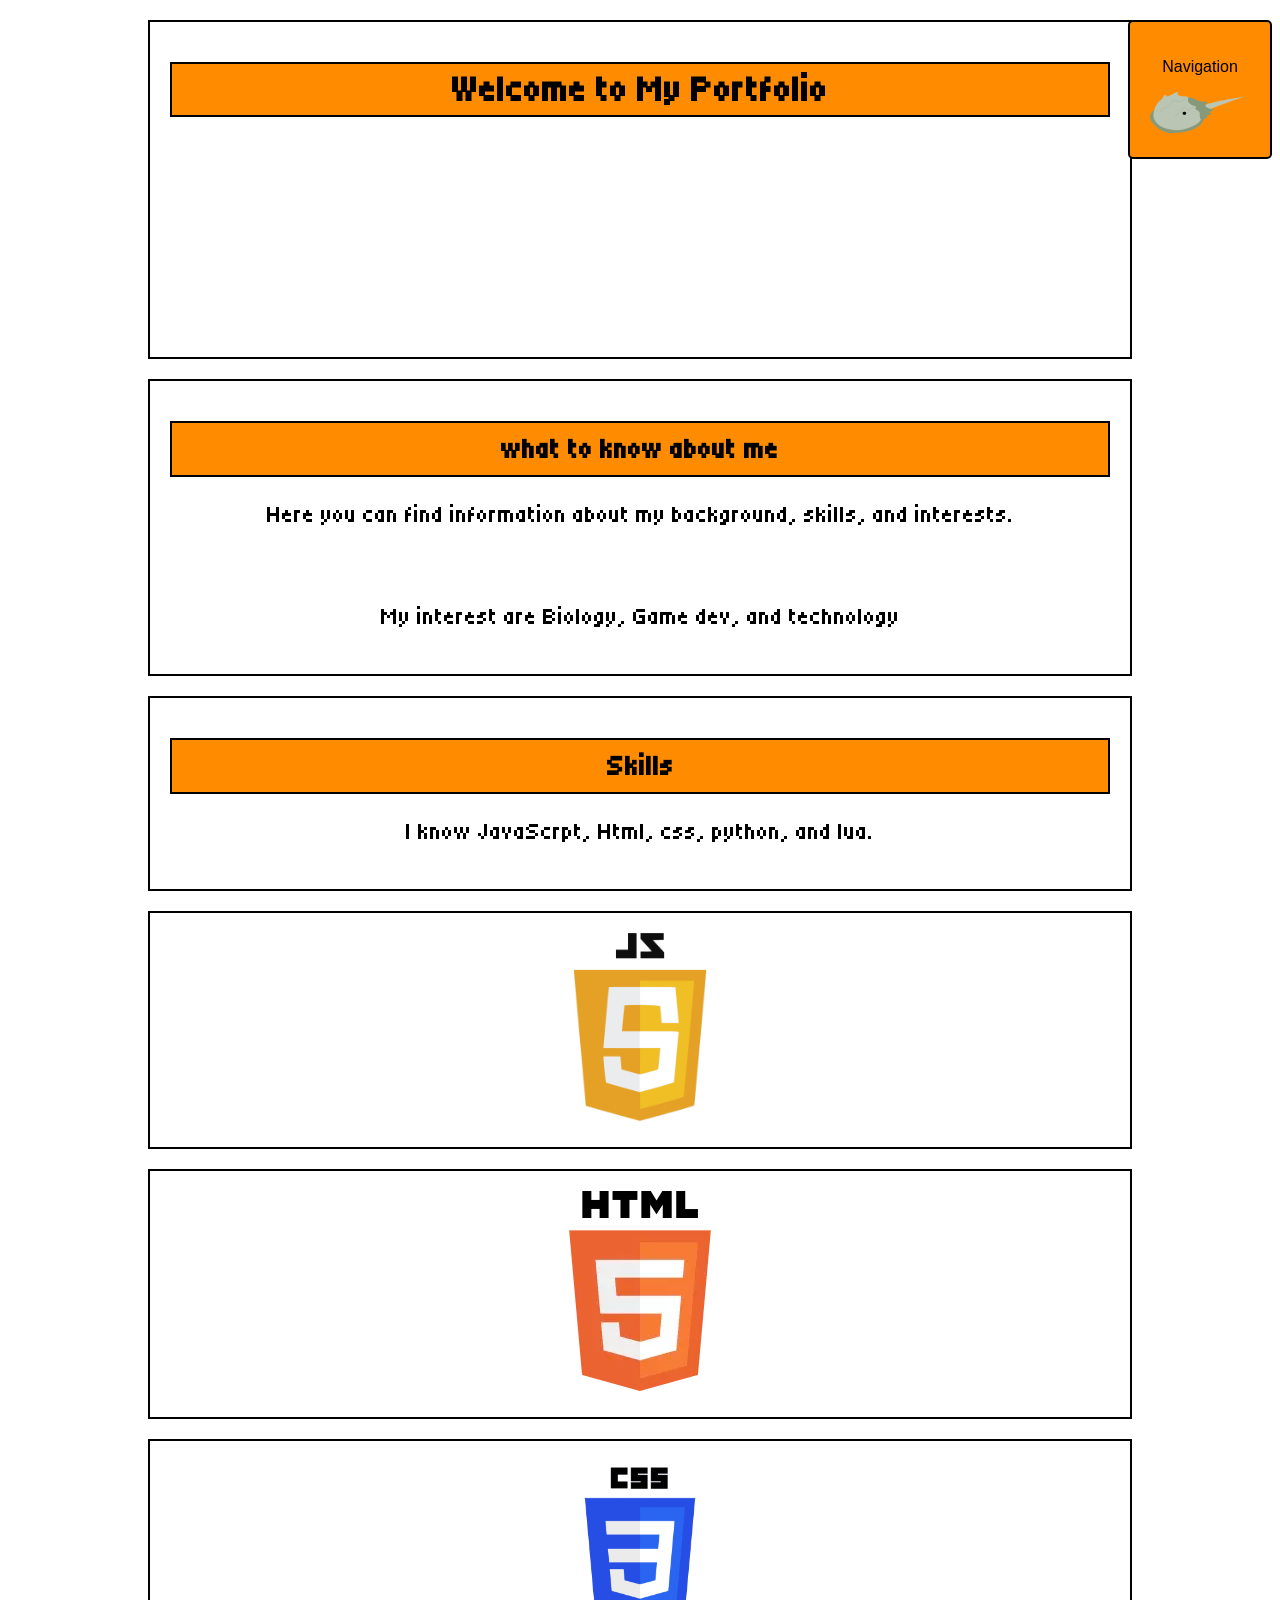
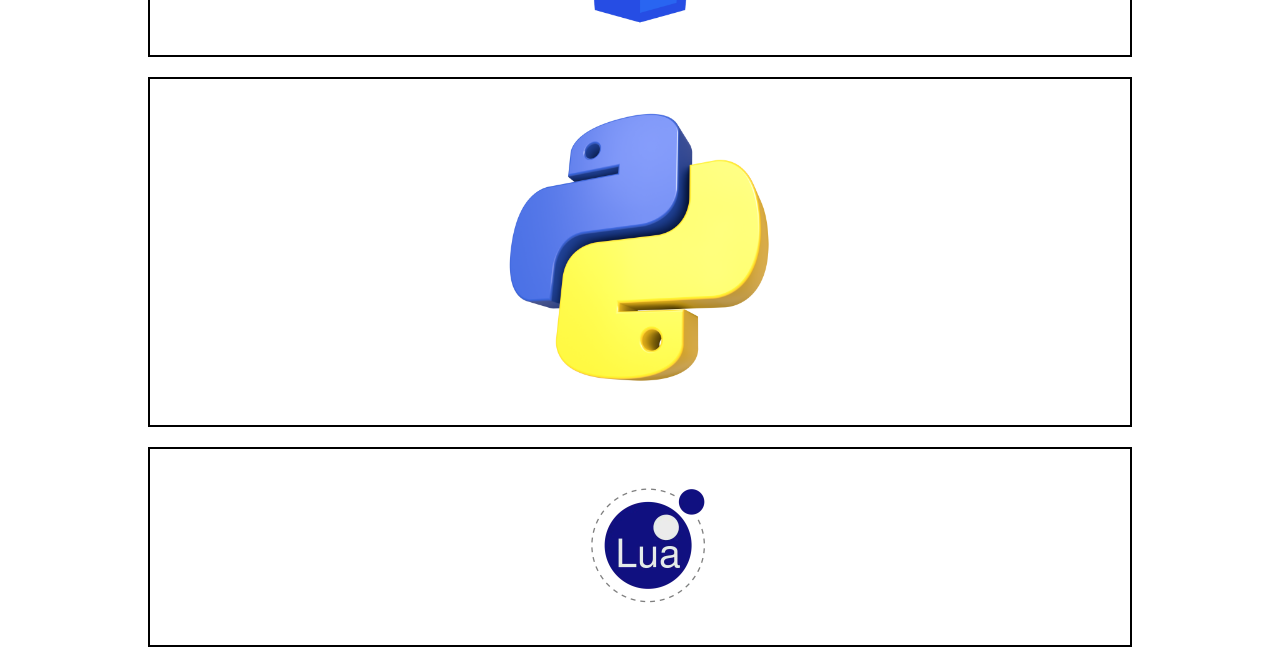
==== commit 0f2a0eb7: "update" ====
--- a/Index.html
+++ b/Index.html
@@ -31,14 +31,14 @@
     <body>
 
         <!-- Navigation and main content -->
-       <abbr title="Navigation Button">
-        <a href="nav.html">
-            <button class="bnav" onclick="buttonPress()">
-                <p> Navigation</p>
-                <img src="asset\japanese-horseshoe-crab-free-png.png" alt="crab button">
-            </button>
-        </a>
-       </abbr>
+        <abbr title="Navigation Button">
+            <a href="nav.html">
+                <button class="bnav" onclick="buttonPress()">
+                    <p> Navigation</p>
+                    <img src="asset\japanese-horseshoe-crab-free-png.png" alt="crab button">
+                </button>
+            </a>
+        </abbr>
         <!--title-->
         <div class="animation-box">
             <div class="section-title">
@@ -55,6 +55,8 @@
                 </div>
                 <div class="animation-box">
                     <p>Here you can find information about my background, skills, and interests.</p>
+                    <br>
+                    <p>My interest are Biology, Game dev, and technology</p>
                 </div>
             </div>
         </div>
@@ -74,31 +76,46 @@
         <main>
             <div class="animation-box">
                 <div class="section-intro">
-
-                    <div class="animation-box">
-                        <img src="asset\js.png" alt="Js">
+                    <abbr title="JavaScript">
+                        <div class="animation-box">
+                            <img src="asset\js.png" alt="Js">
+                        </div>
+                    </abbr>
+                </div>
+                <abbr title="HyperText Markup Language">
+                    <div class="section-intro">
+                        <div class="animation-box">
+                            <img src="asset\html.png" alt="html">
+                        </div>
                     </div>
-                    <div class="animation-box">
-                        <img src="asset\html.png" alt="Js">
-                    </div>
-                    <div class="animation-box">
-                        <img src="asset\css.png" alt="Js">
-                    </div>
-                </div>
+                    <abbr title="Cascading Style Sheets">
+                        <div class="section-intro">
+                            <div class="animation-box">
+                                <img src="asset\css.png" alt="css">
+                            </div>
+                    </abbr>
+            </div>
+            </div>
             </div>
             <div class="animation-box">
                 <div class="section-intro">
-
-                    <div class="animation-box">
-                        <img src="asset\Python.png" alt="Js">
+                    <abbr title="Python">
+                        <div class="animation-box">
+                            <img src="asset\Python.png" alt="py">
+                        </div>
+                    </abbr>
+                </div>
+                <abbr title="Lua translation: moon">
+                    <div class="section-intro">
+                        <div class="animation-box">
+                            <img src="asset\lua.png" alt="lua">
+                        </div>
                     </div>
-                    <div class="animation-box">
-                        <img src="asset\lua.png" alt="Js">
-                    </div>
-
-                </div>
+                </abbr>
+            </div>
             </div>
         </main>
+
         <script src="index.js"></script>
     </body>
 
--- a/style.css
+++ b/style.css
@@ -3,137 +3,145 @@
     .section-two {
         display: none;
     }
-   
-    }
-    .section-two,
-    body {
-        margin: 0 auto;
-        max-width: 1024px;
-        font-family: 'Tiny5', serif;
-        font-weight: 200;
-        font-size: 24px;
-    }
 
-    .tiny5-regular {
-        font-family: "Tiny5", sans-serif;
-        font-weight: 200;
-        font-style: normal;
-    }
-    .section-horz{
-        margin: 0 auto;
-        max-width: 1024px;
-    }
-    .section-title {
-        font-size: 36px;
-        background-image: url('https://pbs.twimg.com/media/EE7_84fW4AsCGze.png');
-        background-position: center;
-        border: 2px solid #000000;
-        padding-bottom: 200px;
-        text-align: center;
-        background-size: cover;
-        margin: 20px;
-    }
+}
 
-    .bnav {
-        position: fixed;
-        text-align: center;
-        padding: 20px;
-        gap: 20px;
-        margin: 20px;
-        z-index: 9999;
-    }
+#nav-text{
+    font-size:1.5em;
+}
 
-    .section-nav {
-        text-align: center;
-        padding: 20px;
-        object-fit: cover;
-        background-image: url(https://pixeljoint.com/files/icons/full/horseshoecrab.png);
-        height: 1080px;
-        gap: 20px;
-        border: 2px solid #000000;
-        margin: 20px;
-        font-size: 50px;
-    }
+.section-two,
+body {
+    margin: 0 auto;
+    max-width: 1024px;
+    font-family: 'Tiny5', serif;
+    font-weight: 200;
+    font-size: 24px;
+    background-image: url(https://i.pinimg.com/originals/5a/ef/25/5aef25a531961fd6ff9b7e55a98d820f.gif);
+    background-size: cover;
+    background-position: center;
+}
 
-    .nav {
-        height: 0px;
-        width: 0px;
+.tiny5-regular {
+    font-family: "Tiny5", sans-serif;
+    font-weight: 200;
+    font-style: normal;
+}
 
-    }
+.section-horz {
+    margin: 0 auto;
+    max-width: 1024px;
+}
 
-    .section-intro {
-        text-align: center;
-        padding: 20px;
-        object-fit: cover;
-        /* creator is https://www.pixilart.com/racton */
-        background-image: url(https://art.pixilart.com/2d7addf665cb4b2.png);
-        gap: 20px;
-        border: 2px solid #000000;
-        margin: 20px;
-    }
+.section-title {
+    font-size: 36px;
+    background-image: url('https://pbs.twimg.com/media/EE7_84fW4AsCGze.png');
+    background-position: center;
+    border: 2px solid #000000;
+    padding-bottom: 200px;
+    text-align: center;
+    background-size: cover;
+    margin: 20px;
+}
 
-    h1 {
-        font-size: 36px;
-        margin: 40px 20px;
-        background-color: Darkorange;
-        padding: 5px;
-        border: 2px solid #000000;
-    }
+.bnav {
+    position: fixed;
+    text-align: center;
+    padding: 20px;
+    gap: 20px;
+    margin: 0px;
+    z-index: 9999;;
+    margin-left: 1000px;
+}
 
-    h2 {
-        font-size: 28px;
-        margin: 20px 0;
-        background-color: Darkorange;
-        padding: 10px;
-        border: 2px solid #000000;
-    }
+.section-nav {
+    text-align: center;
+    padding: 20px;
+    object-fit: cover;
+    background-image: url(https://pixeljoint.com/files/icons/full/horseshoecrab.png);
+    height: 1080px;
+    gap: 20px;
+    border: 2px solid #000000;
+    margin: 20px;
+    font-size: 50px;
+}
 
-    body {
-        background-image: url('https://cdn.displate.com/artwork/270x380/2025-03-01/2b1120bc-feb8-44d3-b2c4-c5e8a0817488.jpg');
-        background-size: cover;
-        background-position: center;
-    }
+.nav {
+    height: 0px;
+    width: 0px;
 
-    .animation-box:hover {
-        transform: scale(1.025);
-    }
+}
 
-    a {
-        color: #000000;
-        transition: color 0.3s ease;
-    }
+.section-intro {
+    text-align: center;
+    padding: 20px;
+    object-fit: cover;
+    /* creator is https://www.pixilart.com/racton */
+    background-image: url(https://art.pixilart.com/2d7addf665cb4b2.png);
+    gap: 20px;
+    border: 2px solid #000000;
+    margin: 20px;
+}
 
-    a:hover {
-        color: rgb(123, 68, 1);
-    }
+h1 {
+    font-size: 36px;
+    margin: 40px 20px;
+    background-color: Darkorange;
+    padding: 5px;
+    border: 2px solid #000000;
+}
 
-    button {
-        font-size: 16px;
-        padding: 10px 20px;
-        margin: 10px;
-        background-color: darkorange;
-        color: black;
-        border: 2px solid #000000;
-        border-radius: 5px;
-        cursor: pointer;
-        transition: background-color 0.3s ease;
-    }
+h2 {
+    font-size: 28px;
+    margin: 20px 0;
+    background-color: Darkorange;
+    padding: 10px;
+    border: 2px solid #000000;
+}
 
-    .pGal {
-        text-align: center;
-        padding: 20px;
-        object-fit: cover;
-        /* creator is https://www.pixilart.com/racton */
-        background-image: url(https://cdn.prod.website-files.com/6155567897662f4a1aab4391/65d914b47416578214560d52_bg%20path%20p.png);
-        gap: 20px;
-        border: 2px solid #000000;
-        margin: 20px;
-    }
 
-    img {
-        max-width: 300px;
-        max-height: 300px;
-    }
+.animation-box:hover {
+    transform: scale(1.025);
+}
+
+a {
+    color: #000000;
+    transition: color 0.3s ease;
+}
+
+a:hover {
+    color: rgb(123, 68, 1);
+}
+
+button {
+    font-size: 16px;
+    padding: 10px 20px;
+    margin: 10px;
+    background-color: darkorange;
+    color: black;
+    border: 2px solid #000000;
+    border-radius: 5px;
+    cursor: pointer;
+    transition: background-color 0.3s ease;
+}
+
+.pGal {
+    text-align: center;
+    padding: 20px;
+    object-fit: cover;
+    /* creator is https://www.pixilart.com/racton */
+    background-image: url(https://shared.fastly.steamstatic.com/store_item_assets/steam/apps/2736860/extras/PredBrain_2.gif?t=1741726333);
+    gap: 20px;
+    border: 2px solid #000000;
+    margin: 20px;
+  
+    background-size: cover;
+}
+
+img {
+    max-width: 300px;
+    max-height: 300px;
+}
 
 
 /* .section-img{ */
@@ -147,263 +155,8 @@
 
 /* Tablet and phone  */
 @media(max-width:1024px) and (min-width:600px) {
-    .section-two {
-        display: none;
-    }
+}  
 
-    .section-two,
-    body {
-        font-family: 'Tiny5', serif;
-        font-weight: 200;
-        font-size: 24px;
-    }
-
-    .tiny5-regular {
-        font-family: "Tiny5", sans-serif;
-        font-weight: 200;
-        font-style: normal;
-    }
-
-    .section-title {
-        font-size: 36px;
-        background-image: url('https://pbs.twimg.com/media/EE7_84fW4AsCGze.png');
-        background-position: center;
-        border: 2px solid #000000;
-        padding-bottom: 200px;
-        text-align: center;
-        background-size: cover;
-        margin: 20px;
-    }
-
-    .bnav {
-        position: fixed;
-        text-align: center;
-        padding: 20px;
-        gap: 20px;
-        margin: 20px;
-        z-index: 9999;
-    }
-
-    .section-nav {
-        text-align: center;
-        padding: 20px;
-        object-fit: cover;
-        background-image: url(https://pixeljoint.com/files/icons/full/horseshoecrab.png);
-        height: 1080px;
-        gap: 20px;
-        border: 2px solid #000000;
-        margin: 20px;
-        font-size: 50px;
-    }
-
-    .nav {
-        height: 0px;
-        width: 0px;
-
-    }
-
-    .section-intro {
-        text-align: center;
-        padding: 20px;
-        object-fit: cover;
-        /* creator is https://www.pixilart.com/racton */
-        background-image: url(https://art.pixilart.com/2d7addf665cb4b2.png);
-        gap: 20px;
-        border: 2px solid #000000;
-        margin: 20px;
-    }
-
-    h1 {
-        font-size: 36px;
-        margin: 40px 20px;
-        background-color: Darkorange;
-        padding: 5px;
-        border: 2px solid #000000;
-    }
-
-    h2 {
-        font-size: 28px;
-        margin: 20px 0;
-        background-color: Darkorange;
-        padding: 10px;
-        border: 2px solid #000000;
-    }
-
-    body {
-        background-image: url('https://cdn.displate.com/artwork/270x380/2025-03-01/2b1120bc-feb8-44d3-b2c4-c5e8a0817488.jpg');
-        background-size: cover;
-        background-position: center;
-    }
-
-    .animation-box:hover {
-        transform: scale(1.1);
-    }
-
-    a {
-        color: #000000;
-        transition: color 0.3s ease;
-    }
-
-    a:hover {
-        color: rgb(123, 68, 1);
-    }
-
-    button {
-        font-size: 16px;
-        padding: 10px 20px;
-        margin: 10px;
-        background-color: darkorange;
-        color: black;
-        border: 2px solid #000000;
-        border-radius: 5px;
-        cursor: pointer;
-        transition: background-color 0.3s ease;
-    }
-
-    .pGal {
-        text-align: center;
-        padding: 20px;
-        object-fit: cover;
-        /* creator is https://www.pixilart.com/racton */
-        background-image: url(https://cdn.prod.website-files.com/6155567897662f4a1aab4391/65d914b47416578214560d52_bg%20path%20p.png);
-        gap: 20px;
-        border: 2px solid #000000;
-        margin: 20px;
-    }
-
-    img {
-        max-width: 300px;
-
-    }
-}
 /* phone  */
 @media(max-width:600px) and (min-width:0px) {
-   .section-two {
-        display: none;
-    }
-
-    .section-two,
-    body {
-        font-family: 'Tiny5', serif;
-        font-weight: 200;
-        font-size: 24px;
-    }
-
-    .tiny5-regular {
-        font-family: "Tiny5", sans-serif;
-        font-weight: 200;
-        font-style: normal;
-    }
-
-    .section-title {
-        font-size: 36px;
-        background-image: url('https://pbs.twimg.com/media/EE7_84fW4AsCGze.png');
-        background-position: center;
-        border: 2px solid #000000;
-        padding-bottom: 200px;
-        text-align: center;
-        background-size: cover;
-        margin: 20px;
-    }
-
-    .bnav {
-        position: fixed;
-        text-align: center;
-        padding: 20px;
-        gap: 20px;
-        margin: 20px;
-        z-index: 9999;
-    }
-
-    .section-nav {
-        text-align: center;
-        padding: 20px;
-        object-fit: cover;
-        background-image: url(https://pixeljoint.com/files/icons/full/horseshoecrab.png);
-        height: 1080px;
-        gap: 20px;
-        border: 2px solid #000000;
-        margin: 20px;
-        font-size: 50px;
-    }
-
-    .nav {
-        height: 0px;
-        width: 0px;
-
-    }
-
-    .section-intro {
-        text-align: center;
-        padding: 20px;
-        object-fit: cover;
-        /* creator is https://www.pixilart.com/racton */
-        background-image: url(https://art.pixilart.com/2d7addf665cb4b2.png);
-        gap: 20px;
-        border: 2px solid #000000;
-        margin: 20px;
-    }
-
-    h1 {
-        font-size: 36px;
-        margin: 40px 20px;
-        background-color: Darkorange;
-        padding: 5px;
-        border: 2px solid #000000;
-    }
-
-    h2 {
-        font-size: 28px;
-        margin: 20px 0;
-        background-color: Darkorange;
-        padding: 10px;
-        border: 2px solid #000000;
-    }
-
-    body {
-        background-image: url('https://cdn.displate.com/artwork/270x380/2025-03-01/2b1120bc-feb8-44d3-b2c4-c5e8a0817488.jpg');
-        background-size: cover;
-        background-position: center;
-    }
-
-    .animation-box:hover {
-        transform: scale(1.1);
-    }
-
-    a {
-        color: #000000;
-        transition: color 0.3s ease;
-    }
-
-    a:hover {
-        color: rgb(123, 68, 1);
-    }
-
-    button {
-        font-size: 16px;
-        padding: 10px 20px;
-        margin: 10px;
-        background-color: darkorange;
-        color: black;
-        border: 2px solid #000000;
-        border-radius: 5px;
-        cursor: pointer;
-        transition: background-color 0.3s ease;
-    }
-
-    .pGal {
-        text-align: center;
-        padding: 20px;
-        object-fit: cover;
-        /* creator is https://www.pixilart.com/racton */
-        background-image: url(https://cdn.prod.website-files.com/6155567897662f4a1aab4391/65d914b47416578214560d52_bg%20path%20p.png);
-        gap: 20px;
-        border: 2px solid #000000;
-        margin: 20px;
-    }
-
-    img {
-        max-width: 300px;
-
-    }
 }
--- a/style.css
+++ b/style.css
@@ -3,137 +3,145 @@
     .section-two {
         display: none;
     }
-   
-    }
-    .section-two,
-    body {
-        margin: 0 auto;
-        max-width: 1024px;
-        font-family: 'Tiny5', serif;
-        font-weight: 200;
-        font-size: 24px;
-    }
 
-    .tiny5-regular {
-        font-family: "Tiny5", sans-serif;
-        font-weight: 200;
-        font-style: normal;
-    }
-    .section-horz{
-        margin: 0 auto;
-        max-width: 1024px;
-    }
-    .section-title {
-        font-size: 36px;
-        background-image: url('https://pbs.twimg.com/media/EE7_84fW4AsCGze.png');
-        background-position: center;
-        border: 2px solid #000000;
-        padding-bottom: 200px;
-        text-align: center;
-        background-size: cover;
-        margin: 20px;
-    }
+}
 
-    .bnav {
-        position: fixed;
-        text-align: center;
-        padding: 20px;
-        gap: 20px;
-        margin: 20px;
-        z-index: 9999;
-    }
+#nav-text{
+    font-size:1.5em;
+}
 
-    .section-nav {
-        text-align: center;
-        padding: 20px;
-        object-fit: cover;
-        background-image: url(https://pixeljoint.com/files/icons/full/horseshoecrab.png);
-        height: 1080px;
-        gap: 20px;
-        border: 2px solid #000000;
-        margin: 20px;
-        font-size: 50px;
-    }
+.section-two,
+body {
+    margin: 0 auto;
+    max-width: 1024px;
+    font-family: 'Tiny5', serif;
+    font-weight: 200;
+    font-size: 24px;
+    background-image: url(https://i.pinimg.com/originals/5a/ef/25/5aef25a531961fd6ff9b7e55a98d820f.gif);
+    background-size: cover;
+    background-position: center;
+}
 
-    .nav {
-        height: 0px;
-        width: 0px;
+.tiny5-regular {
+    font-family: "Tiny5", sans-serif;
+    font-weight: 200;
+    font-style: normal;
+}
 
-    }
+.section-horz {
+    margin: 0 auto;
+    max-width: 1024px;
+}
 
-    .section-intro {
-        text-align: center;
-        padding: 20px;
-        object-fit: cover;
-        /* creator is https://www.pixilart.com/racton */
-        background-image: url(https://art.pixilart.com/2d7addf665cb4b2.png);
-        gap: 20px;
-        border: 2px solid #000000;
-        margin: 20px;
-    }
+.section-title {
+    font-size: 36px;
+    background-image: url('https://pbs.twimg.com/media/EE7_84fW4AsCGze.png');
+    background-position: center;
+    border: 2px solid #000000;
+    padding-bottom: 200px;
+    text-align: center;
+    background-size: cover;
+    margin: 20px;
+}
 
-    h1 {
-        font-size: 36px;
-        margin: 40px 20px;
-        background-color: Darkorange;
-        padding: 5px;
-        border: 2px solid #000000;
-    }
+.bnav {
+    position: fixed;
+    text-align: center;
+    padding: 20px;
+    gap: 20px;
+    margin: 0px;
+    z-index: 9999;;
+    margin-left: 1000px;
+}
 
-    h2 {
-        font-size: 28px;
-        margin: 20px 0;
-        background-color: Darkorange;
-        padding: 10px;
-        border: 2px solid #000000;
-    }
+.section-nav {
+    text-align: center;
+    padding: 20px;
+    object-fit: cover;
+    background-image: url(https://pixeljoint.com/files/icons/full/horseshoecrab.png);
+    height: 1080px;
+    gap: 20px;
+    border: 2px solid #000000;
+    margin: 20px;
+    font-size: 50px;
+}
 
-    body {
-        background-image: url('https://cdn.displate.com/artwork/270x380/2025-03-01/2b1120bc-feb8-44d3-b2c4-c5e8a0817488.jpg');
-        background-size: cover;
-        background-position: center;
-    }
+.nav {
+    height: 0px;
+    width: 0px;
 
-    .animation-box:hover {
-        transform: scale(1.025);
-    }
+}
 
-    a {
-        color: #000000;
-        transition: color 0.3s ease;
-    }
+.section-intro {
+    text-align: center;
+    padding: 20px;
+    object-fit: cover;
+    /* creator is https://www.pixilart.com/racton */
+    background-image: url(https://art.pixilart.com/2d7addf665cb4b2.png);
+    gap: 20px;
+    border: 2px solid #000000;
+    margin: 20px;
+}
 
-    a:hover {
-        color: rgb(123, 68, 1);
-    }
+h1 {
+    font-size: 36px;
+    margin: 40px 20px;
+    background-color: Darkorange;
+    padding: 5px;
+    border: 2px solid #000000;
+}
 
-    button {
-        font-size: 16px;
-        padding: 10px 20px;
-        margin: 10px;
-        background-color: darkorange;
-        color: black;
-        border: 2px solid #000000;
-        border-radius: 5px;
-        cursor: pointer;
-        transition: background-color 0.3s ease;
-    }
+h2 {
+    font-size: 28px;
+    margin: 20px 0;
+    background-color: Darkorange;
+    padding: 10px;
+    border: 2px solid #000000;
+}
 
-    .pGal {
-        text-align: center;
-        padding: 20px;
-        object-fit: cover;
-        /* creator is https://www.pixilart.com/racton */
-        background-image: url(https://cdn.prod.website-files.com/6155567897662f4a1aab4391/65d914b47416578214560d52_bg%20path%20p.png);
-        gap: 20px;
-        border: 2px solid #000000;
-        margin: 20px;
-    }
 
-    img {
-        max-width: 300px;
-        max-height: 300px;
-    }
+.animation-box:hover {
+    transform: scale(1.025);
+}
+
+a {
+    color: #000000;
+    transition: color 0.3s ease;
+}
+
+a:hover {
+    color: rgb(123, 68, 1);
+}
+
+button {
+    font-size: 16px;
+    padding: 10px 20px;
+    margin: 10px;
+    background-color: darkorange;
+    color: black;
+    border: 2px solid #000000;
+    border-radius: 5px;
+    cursor: pointer;
+    transition: background-color 0.3s ease;
+}
+
+.pGal {
+    text-align: center;
+    padding: 20px;
+    object-fit: cover;
+    /* creator is https://www.pixilart.com/racton */
+    background-image: url(https://shared.fastly.steamstatic.com/store_item_assets/steam/apps/2736860/extras/PredBrain_2.gif?t=1741726333);
+    gap: 20px;
+    border: 2px solid #000000;
+    margin: 20px;
+  
+    background-size: cover;
+}
+
+img {
+    max-width: 300px;
+    max-height: 300px;
+}
 
 
 /* .section-img{ */
@@ -147,263 +155,8 @@
 
 /* Tablet and phone  */
 @media(max-width:1024px) and (min-width:600px) {
-    .section-two {
-        display: none;
-    }
+}  
 
-    .section-two,
-    body {
-        font-family: 'Tiny5', serif;
-        font-weight: 200;
-        font-size: 24px;
-    }
-
-    .tiny5-regular {
-        font-family: "Tiny5", sans-serif;
-        font-weight: 200;
-        font-style: normal;
-    }
-
-    .section-title {
-        font-size: 36px;
-        background-image: url('https://pbs.twimg.com/media/EE7_84fW4AsCGze.png');
-        background-position: center;
-        border: 2px solid #000000;
-        padding-bottom: 200px;
-        text-align: center;
-        background-size: cover;
-        margin: 20px;
-    }
-
-    .bnav {
-        position: fixed;
-        text-align: center;
-        padding: 20px;
-        gap: 20px;
-        margin: 20px;
-        z-index: 9999;
-    }
-
-    .section-nav {
-        text-align: center;
-        padding: 20px;
-        object-fit: cover;
-        background-image: url(https://pixeljoint.com/files/icons/full/horseshoecrab.png);
-        height: 1080px;
-        gap: 20px;
-        border: 2px solid #000000;
-        margin: 20px;
-        font-size: 50px;
-    }
-
-    .nav {
-        height: 0px;
-        width: 0px;
-
-    }
-
-    .section-intro {
-        text-align: center;
-        padding: 20px;
-        object-fit: cover;
-        /* creator is https://www.pixilart.com/racton */
-        background-image: url(https://art.pixilart.com/2d7addf665cb4b2.png);
-        gap: 20px;
-        border: 2px solid #000000;
-        margin: 20px;
-    }
-
-    h1 {
-        font-size: 36px;
-        margin: 40px 20px;
-        background-color: Darkorange;
-        padding: 5px;
-        border: 2px solid #000000;
-    }
-
-    h2 {
-        font-size: 28px;
-        margin: 20px 0;
-        background-color: Darkorange;
-        padding: 10px;
-        border: 2px solid #000000;
-    }
-
-    body {
-        background-image: url('https://cdn.displate.com/artwork/270x380/2025-03-01/2b1120bc-feb8-44d3-b2c4-c5e8a0817488.jpg');
-        background-size: cover;
-        background-position: center;
-    }
-
-    .animation-box:hover {
-        transform: scale(1.1);
-    }
-
-    a {
-        color: #000000;
-        transition: color 0.3s ease;
-    }
-
-    a:hover {
-        color: rgb(123, 68, 1);
-    }
-
-    button {
-        font-size: 16px;
-        padding: 10px 20px;
-        margin: 10px;
-        background-color: darkorange;
-        color: black;
-        border: 2px solid #000000;
-        border-radius: 5px;
-        cursor: pointer;
-        transition: background-color 0.3s ease;
-    }
-
-    .pGal {
-        text-align: center;
-        padding: 20px;
-        object-fit: cover;
-        /* creator is https://www.pixilart.com/racton */
-        background-image: url(https://cdn.prod.website-files.com/6155567897662f4a1aab4391/65d914b47416578214560d52_bg%20path%20p.png);
-        gap: 20px;
-        border: 2px solid #000000;
-        margin: 20px;
-    }
-
-    img {
-        max-width: 300px;
-
-    }
-}
 /* phone  */
 @media(max-width:600px) and (min-width:0px) {
-   .section-two {
-        display: none;
-    }
-
-    .section-two,
-    body {
-        font-family: 'Tiny5', serif;
-        font-weight: 200;
-        font-size: 24px;
-    }
-
-    .tiny5-regular {
-        font-family: "Tiny5", sans-serif;
-        font-weight: 200;
-        font-style: normal;
-    }
-
-    .section-title {
-        font-size: 36px;
-        background-image: url('https://pbs.twimg.com/media/EE7_84fW4AsCGze.png');
-        background-position: center;
-        border: 2px solid #000000;
-        padding-bottom: 200px;
-        text-align: center;
-        background-size: cover;
-        margin: 20px;
-    }
-
-    .bnav {
-        position: fixed;
-        text-align: center;
-        padding: 20px;
-        gap: 20px;
-        margin: 20px;
-        z-index: 9999;
-    }
-
-    .section-nav {
-        text-align: center;
-        padding: 20px;
-        object-fit: cover;
-        background-image: url(https://pixeljoint.com/files/icons/full/horseshoecrab.png);
-        height: 1080px;
-        gap: 20px;
-        border: 2px solid #000000;
-        margin: 20px;
-        font-size: 50px;
-    }
-
-    .nav {
-        height: 0px;
-        width: 0px;
-
-    }
-
-    .section-intro {
-        text-align: center;
-        padding: 20px;
-        object-fit: cover;
-        /* creator is https://www.pixilart.com/racton */
-        background-image: url(https://art.pixilart.com/2d7addf665cb4b2.png);
-        gap: 20px;
-        border: 2px solid #000000;
-        margin: 20px;
-    }
-
-    h1 {
-        font-size: 36px;
-        margin: 40px 20px;
-        background-color: Darkorange;
-        padding: 5px;
-        border: 2px solid #000000;
-    }
-
-    h2 {
-        font-size: 28px;
-        margin: 20px 0;
-        background-color: Darkorange;
-        padding: 10px;
-        border: 2px solid #000000;
-    }
-
-    body {
-        background-image: url('https://cdn.displate.com/artwork/270x380/2025-03-01/2b1120bc-feb8-44d3-b2c4-c5e8a0817488.jpg');
-        background-size: cover;
-        background-position: center;
-    }
-
-    .animation-box:hover {
-        transform: scale(1.1);
-    }
-
-    a {
-        color: #000000;
-        transition: color 0.3s ease;
-    }
-
-    a:hover {
-        color: rgb(123, 68, 1);
-    }
-
-    button {
-        font-size: 16px;
-        padding: 10px 20px;
-        margin: 10px;
-        background-color: darkorange;
-        color: black;
-        border: 2px solid #000000;
-        border-radius: 5px;
-        cursor: pointer;
-        transition: background-color 0.3s ease;
-    }
-
-    .pGal {
-        text-align: center;
-        padding: 20px;
-        object-fit: cover;
-        /* creator is https://www.pixilart.com/racton */
-        background-image: url(https://cdn.prod.website-files.com/6155567897662f4a1aab4391/65d914b47416578214560d52_bg%20path%20p.png);
-        gap: 20px;
-        border: 2px solid #000000;
-        margin: 20px;
-    }
-
-    img {
-        max-width: 300px;
-
-    }
 }
